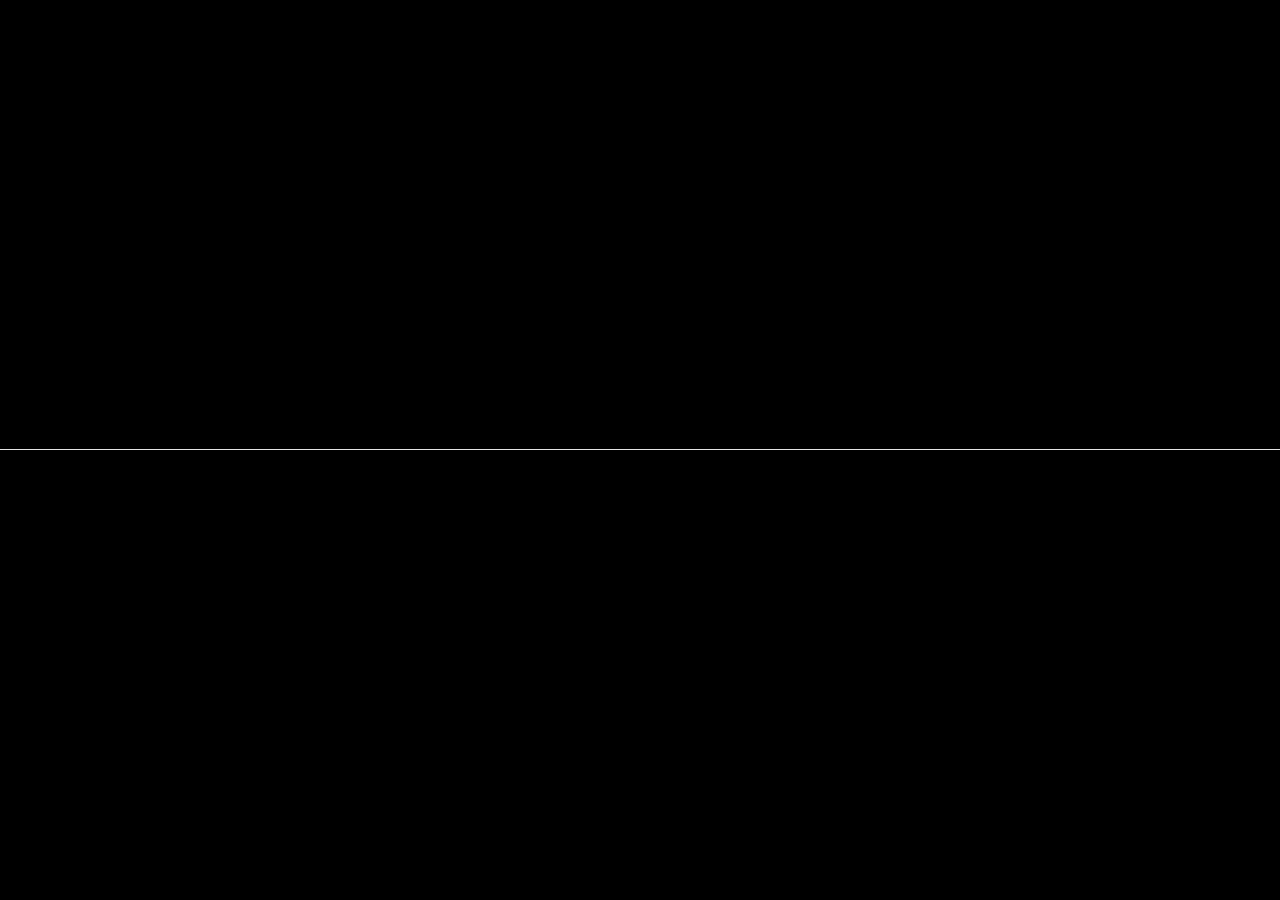
==== sistemterdistribusi.html @ b555a311 "Add files via upload" ====
<!DOCTYPE html>
<html lang="en">
    <head>
        <title>DENIS RIZKY FAUZI</title>
        <meta charset="utf-8">
        <meta name="viewport" content="width=device-width, initial-scale=1, shrink-to-fit=no">
        
        <link href="https://fonts.googleapis.com/css?family=Poppins:100,200,300,400,500,600,700,800,900" rel="stylesheet">
    
        <link rel="stylesheet" href="css/open-iconic-bootstrap.min.css">
        <link rel="stylesheet" href="css/animate.css">
        
        <link rel="stylesheet" href="css/owl.carousel.min.css">
        <link rel="stylesheet" href="css/owl.theme.default.min.css">
        <link rel="stylesheet" href="css/magnific-popup.css">
    
        <link rel="stylesheet" href="css/aos.css">
    
        <link rel="stylesheet" href="css/ionicons.min.css">
        
        <link rel="stylesheet" href="css/flaticon.css">
        <link rel="stylesheet" href="css/icomoon.css">
        <link rel="stylesheet" href="css/style.css">
      </head>
      <body>
       
      </selection>
      <section class="ftco-section ftco-no-pb" id="">
          <div class="container">
              <div class="row justify-content-center pb-5">
            <div class="col-md-10 heading-section text-center ftco-animate">
                <h1 class="big big-2">TUGAS INSTALANSI</h1>
              <h2 class="mb-4">TUGAS 1</h2>
              <p></p>
            </div>
          </div>
              <div class="row">
                  <div class="col-md-6">
                      <div class="resume-wrap ftco-animate">
                          <h1>INSTALANSI</h1>
                          <span class="date"></span>
                          <h2></h2>
                          <span class="position"></span>
                          <p class="mt-4"></p>
                      </div>
                  </div>                  
                  </div>
              </div>
          </div>
      </section>
      <hr width="100%" size="5" color="white">

      
      

       
       
       
       
       
       
       
       
       
       
       
       
       
       
       
       
       
       
       
       
       
       
       
       
       
       
       
       
       
       
       
       
       
       
       
       
       
       
       
       
       
       
       
       
       
       
       
        <script src="js/jquery.min.js"></script>
  <script src="js/jquery-migrate-3.0.1.min.js"></script>
  <script src="js/popper.min.js"></script>
  <script src="js/bootstrap.min.js"></script>
  <script src="js/jquery.easing.1.3.js"></script>
  <script src="js/jquery.waypoints.min.js"></script>
  <script src="js/jquery.stellar.min.js"></script>
  <script src="js/owl.carousel.min.js"></script>
  <script src="js/jquery.magnific-popup.min.js"></script>
  <script src="js/aos.js"></script>
  <script src="js/jquery.animateNumber.min.js"></script>
  <script src="js/scrollax.min.js"></script>
  
  <script src="js/main.js"></script>
  </body>
</html>
---- css/flaticon.css ----
/*
  	Flaticon icon font: Flaticon
  	Creation date: 04/01/2019 13:45
  	*/


@font-face {
  font-family: "Flaticon";
  src: url("../fonts/flaticon/font/Flaticon.eot");
  src: url("../fonts/flaticon/font/Flaticon.eot?#iefix") format("embedded-opentype"),
       url("../fonts/flaticon/font/Flaticon.woff") format("woff"),
       url("../fonts/flaticon/font/Flaticon.ttf") format("truetype"),
       url("../fonts/flaticon/font/Flaticon.svg#Flaticon") format("svg");
  font-weight: normal;
  font-style: normal;
}

@media screen and (-webkit-min-device-pixel-ratio:0) {
  @font-face {
    font-family: "Flaticon";
    src: url("../fonts/flaticon/font/Flaticon.svg#Flaticon") format("svg");
  }
}

[class^="flaticon-"]:before, [class*=" flaticon-"]:before,
[class^="flaticon-"]:after, [class*=" flaticon-"]:after {   
  font-family: Flaticon;
  font-style: normal;
  font-weight: normal;
  font-variant: normal;
  text-transform: none;
  line-height: 1;

  /* Better Font Rendering =========== */
  -webkit-font-smoothing: antialiased;
  -moz-osx-font-smoothing: grayscale;
}

.flaticon-ideas:before { content: "\f100"; }
.flaticon-flasks:before { content: "\f101"; }
.flaticon-analysis:before { content: "\f102"; }
.flaticon-ux-design:before { content: "\f103"; }
.flaticon-web-design:before { content: "\f104"; }
.flaticon-idea:before { content: "\f105"; }
.flaticon-innovation:before { content: "\f106"; }
---- css/icomoon.css ----
@font-face {
  font-family: 'icomoon';
  src:  url('../fonts/icomoon/icomoon.eot?6tt51o');
  src:  url('../fonts/icomoon/icomoon.eot?6tt51o#iefix') format('embedded-opentype'),
    url('../fonts/icomoon/icomoon.ttf?6tt51o') format('truetype'),
    url('../fonts/icomoon/icomoon.woff?6tt51o') format('woff'),
    url('../fonts/icomoon/icomoon.svg?6tt51o#icomoon') format('svg');
  font-weight: normal;
  font-style: normal;
}

[class^="icon-"], [class*=" icon-"] {
  /* use !important to prevent issues with browser extensions that change fonts */
  font-family: 'icomoon' !important;
  speak: none;
  font-style: normal;
  font-weight: normal;
  font-variant: normal;
  text-transform: none;
  line-height: 1;

  /* Better Font Rendering =========== */
  -webkit-font-smoothing: antialiased;
  -moz-osx-font-smoothing: grayscale;
}

.icon-asterisk:before {
  content: "\f069";
}
.icon-plus:before {
  content: "\f067";
}
.icon-question:before {
  content: "\f128";
}
.icon-minus:before {
  content: "\f068";
}
.icon-glass:before {
  content: "\f000";
}
.icon-music:before {
  content: "\f001";
}
.icon-search:before {
  content: "\f002";
}
.icon-envelope-o:before {
  content: "\f003";
}
.icon-heart:before {
  content: "\f004";
}
.icon-star:before {
  content: "\f005";
}
.icon-star-o:before {
  content: "\f006";
}
.icon-user:before {
  content: "\f007";
}
.icon-film:before {
  content: "\f008";
}
.icon-th-large:before {
  content: "\f009";
}
.icon-th:before {
  content: "\f00a";
}
.icon-th-list:before {
  content: "\f00b";
}
.icon-check:before {
  content: "\f00c";
}
.icon-close:before {
  content: "\f00d";
}
.icon-remove:before {
  content: "\f00d";
}
.icon-times:before {
  content: "\f00d";
}
.icon-search-plus:before {
  content: "\f00e";
}
.icon-search-minus:before {
  content: "\f010";
}
.icon-power-off:before {
  content: "\f011";
}
.icon-signal:before {
  content: "\f012";
}
.icon-cog:before {
  content: "\f013";
}
.icon-gear:before {
  content: "\f013";
}
.icon-trash-o:before {
  content: "\f014";
}
.icon-home:before {
  content: "\f015";
}
.icon-file-o:before {
  content: "\f016";
}
.icon-clock-o:before {
  content: "\f017";
}
.icon-road:before {
  content: "\f018";
}
.icon-download:before {
  content: "\f019";
}
.icon-arrow-circle-o-down:before {
  content: "\f01a";
}
.icon-arrow-circle-o-up:before {
  content: "\f01b";
}
.icon-inbox:before {
  content: "\f01c";
}
.icon-play-circle-o:before {
  content: "\f01d";
}
.icon-repeat:before {
  content: "\f01e";
}
.icon-rotate-right:before {
  content: "\f01e";
}
.icon-refresh:before {
  content: "\f021";
}
.icon-list-alt:before {
  content: "\f022";
}
.icon-lock:before {
  content: "\f023";
}
.icon-flag:before {
  content: "\f024";
}
.icon-headphones:before {
  content: "\f025";
}
.icon-volume-off:before {
  content: "\f026";
}
.icon-volume-down:before {
  content: "\f027";
}
.icon-volume-up:before {
  content: "\f028";
}
.icon-qrcode:before {
  content: "\f029";
}
.icon-barcode:before {
  content: "\f02a";
}
.icon-tag:before {
  content: "\f02b";
}
.icon-tags:before {
  content: "\f02c";
}
.icon-book:before {
  content: "\f02d";
}
.icon-bookmark:before {
  content: "\f02e";
}
.icon-print:before {
  content: "\f02f";
}
.icon-camera:before {
  content: "\f030";
}
.icon-font:before {
  content: "\f031";
}
.icon-bold:before {
  content: "\f032";
}
.icon-italic:before {
  content: "\f033";
}
.icon-text-height:before {
  content: "\f034";
}
.icon-text-width:before {
  content: "\f035";
}
.icon-align-left:before {
  content: "\f036";
}
.icon-align-center:before {
  content: "\f037";
}
.icon-align-right:before {
  content: "\f038";
}
.icon-align-justify:before {
  content: "\f039";
}
.icon-list:before {
  content: "\f03a";
}
.icon-dedent:before {
  content: "\f03b";
}
.icon-outdent:before {
  content: "\f03b";
}
.icon-indent:before {
  content: "\f03c";
}
.icon-video-camera:before {
  content: "\f03d";
}
.icon-image:before {
  content: "\f03e";
}
.icon-photo:before {
  content: "\f03e";
}
.icon-picture-o:before {
  content: "\f03e";
}
.icon-pencil:before {
  content: "\f040";
}
.icon-map-marker:before {
  content: "\f041";
}
.icon-adjust:before {
  content: "\f042";
}
.icon-tint:before {
  content: "\f043";
}
.icon-edit:before {
  content: "\f044";
}
.icon-pencil-square-o:before {
  content: "\f044";
}
.icon-share-square-o:before {
  content: "\f045";
}
.icon-check-square-o:before {
  content: "\f046";
}
.icon-arrows:before {
  content: "\f047";
}
.icon-step-backward:before {
  content: "\f048";
}
.icon-fast-backward:before {
  content: "\f049";
}
.icon-backward:before {
  content: "\f04a";
}
.icon-play:before {
  content: "\f04b";
}
.icon-pause:before {
  content: "\f04c";
}
.icon-stop:before {
  content: "\f04d";
}
.icon-forward:before {
  content: "\f04e";
}
.icon-fast-forward:before {
  content: "\f050";
}
.icon-step-forward:before {
  content: "\f051";
}
.icon-eject:before {
  content: "\f052";
}
.icon-chevron-left:before {
  content: "\f053";
}
.icon-chevron-right:before {
  content: "\f054";
}
.icon-plus-circle:before {
  content: "\f055";
}
.icon-minus-circle:before {
  content: "\f056";
}
.icon-times-circle:before {
  content: "\f057";
}
.icon-check-circle:before {
  content: "\f058";
}
.icon-question-circle:before {
  content: "\f059";
}
.icon-info-circle:before {
  content: "\f05a";
}
.icon-crosshairs:before {
  content: "\f05b";
}
.icon-times-circle-o:before {
  content: "\f05c";
}
.icon-check-circle-o:before {
  content: "\f05d";
}
.icon-ban:before {
  content: "\f05e";
}
.icon-arrow-left:before {
  content: "\f060";
}
.icon-arrow-right:before {
  content: "\f061";
}
.icon-arrow-up:before {
  content: "\f062";
}
.icon-arrow-down:before {
  content: "\f063";
}
.icon-mail-forward:before {
  content: "\f064";
}
.icon-share:before {
  content: "\f064";
}
.icon-expand:before {
  content: "\f065";
}
.icon-compress:before {
  content: "\f066";
}
.icon-exclamation-circle:before {
  content: "\f06a";
}
.icon-gift:before {
  content: "\f06b";
}
.icon-leaf:before {
  content: "\f06c";
}
.icon-fire:before {
  content: "\f06d";
}
.icon-eye:before {
  content: "\f06e";
}
.icon-eye-slash:before {
  content: "\f070";
}
.icon-exclamation-triangle:before {
  content: "\f071";
}
.icon-warning:before {
  content: "\f071";
}
.icon-plane:before {
  content: "\f072";
}
.icon-calendar:before {
  content: "\f073";
}
.icon-random:before {
  content: "\f074";
}
.icon-comment:before {
  content: "\f075";
}
.icon-magnet:before {
  content: "\f076";
}
.icon-chevron-up:before {
  content: "\f077";
}
.icon-chevron-down:before {
  content: "\f078";
}
.icon-retweet:before {
  content: "\f079";
}
.icon-shopping-cart:before {
  content: "\f07a";
}
.icon-folder:before {
  content: "\f07b";
}
.icon-folder-open:before {
  content: "\f07c";
}
.icon-arrows-v:before {
  content: "\f07d";
}
.icon-arrows-h:before {
  content: "\f07e";
}
.icon-bar-chart:before {
  content: "\f080";
}
.icon-bar-chart-o:before {
  content: "\f080";
}
.icon-twitter-square:before {
  content: "\f081";
}
.icon-facebook-square:before {
  content: "\f082";
}
.icon-camera-retro:before {
  content: "\f083";
}
.icon-key:before {
  content: "\f084";
}
.icon-cogs:before {
  content: "\f085";
}
.icon-gears:before {
  content: "\f085";
}
.icon-comments:before {
  content: "\f086";
}
.icon-thumbs-o-up:before {
  content: "\f087";
}
.icon-thumbs-o-down:before {
  content: "\f088";
}
.icon-star-half:before {
  content: "\f089";
}
.icon-heart-o:before {
  content: "\f08a";
}
.icon-sign-out:before {
  content: "\f08b";
}
.icon-linkedin-square:before {
  content: "\f08c";
}
.icon-thumb-tack:before {
  content: "\f08d";
}
.icon-external-link:before {
  content: "\f08e";
}
.icon-sign-in:before {
  content: "\f090";
}
.icon-trophy:before {
  content: "\f091";
}
.icon-github-square:before {
  content: "\f092";
}
.icon-upload:before {
  content: "\f093";
}
.icon-lemon-o:before {
  content: "\f094";
}
.icon-phone:before {
  content: "\f095";
}
.icon-square-o:before {
  content: "\f096";
}
.icon-bookmark-o:before {
  content: "\f097";
}
.icon-phone-square:before {
  content: "\f098";
}
.icon-twitter:before {
  content: "\f099";
}
.icon-facebook:before {
  content: "\f09a";
}
.icon-facebook-f:before {
  content: "\f09a";
}
.icon-github:before {
  content: "\f09b";
}
.icon-unlock:before {
  content: "\f09c";
}
.icon-credit-card:before {
  content: "\f09d";
}
.icon-feed:before {
  content: "\f09e";
}
.icon-rss:before {
  content: "\f09e";
}
.icon-hdd-o:before {
  content: "\f0a0";
}
.icon-bullhorn:before {
  content: "\f0a1";
}
.icon-bell-o:before {
  content: "\f0a2";
}
.icon-certificate:before {
  content: "\f0a3";
}
.icon-hand-o-right:before {
  content: "\f0a4";
}
.icon-hand-o-left:before {
  content: "\f0a5";
}
.icon-hand-o-up:before {
  content: "\f0a6";
}
.icon-hand-o-down:before {
  content: "\f0a7";
}
.icon-arrow-circle-left:before {
  content: "\f0a8";
}
.icon-arrow-circle-right:before {
  content: "\f0a9";
}
.icon-arrow-circle-up:before {
  content: "\f0aa";
}
.icon-arrow-circle-down:before {
  content: "\f0ab";
}
.icon-globe:before {
  content: "\f0ac";
}
.icon-wrench:before {
  content: "\f0ad";
}
.icon-tasks:before {
  content: "\f0ae";
}
.icon-filter:before {
  content: "\f0b0";
}
.icon-briefcase:before {
  content: "\f0b1";
}
.icon-arrows-alt:before {
  content: "\f0b2";
}
.icon-group:before {
  content: "\f0c0";
}
.icon-users:before {
  content: "\f0c0";
}
.icon-chain:before {
  content: "\f0c1";
}
.icon-link:before {
  content: "\f0c1";
}
.icon-cloud:before {
  content: "\f0c2";
}
.icon-flask:before {
  content: "\f0c3";
}
.icon-cut:before {
  content: "\f0c4";
}
.icon-scissors:before {
  content: "\f0c4";
}
.icon-copy:before {
  content: "\f0c5";
}
.icon-files-o:before {
  content: "\f0c5";
}
.icon-paperclip:before {
  content: "\f0c6";
}
.icon-floppy-o:before {
  content: "\f0c7";
}
.icon-save:before {
  content: "\f0c7";
}
.icon-square:before {
  content: "\f0c8";
}
.icon-bars:before {
  content: "\f0c9";
}
.icon-navicon:before {
  content: "\f0c9";
}
.icon-reorder:before {
  content: "\f0c9";
}
.icon-list-ul:before {
  content: "\f0ca";
}
.icon-list-ol:before {
  content: "\f0cb";
}
.icon-strikethrough:before {
  content: "\f0cc";
}
.icon-underline:before {
  content: "\f0cd";
}
.icon-table:before {
  content: "\f0ce";
}
.icon-magic:before {
  content: "\f0d0";
}
.icon-truck:before {
  content: "\f0d1";
}
.icon-pinterest:before {
  content: "\f0d2";
}
.icon-pinterest-square:before {
  content: "\f0d3";
}
.icon-google-plus-square:before {
  content: "\f0d4";
}
.icon-google-plus:before {
  content: "\f0d5";
}
.icon-money:before {
  content: "\f0d6";
}
.icon-caret-down:before {
  content: "\f0d7";
}
.icon-caret-up:before {
  content: "\f0d8";
}
.icon-caret-left:before {
  content: "\f0d9";
}
.icon-caret-right:before {
  content: "\f0da";
}
.icon-columns:before {
  content: "\f0db";
}
.icon-sort:before {
  content: "\f0dc";
}
.icon-unsorted:before {
  content: "\f0dc";
}
.icon-sort-desc:before {
  content: "\f0dd";
}
.icon-sort-down:before {
  content: "\f0dd";
}
.icon-sort-asc:before {
  content: "\f0de";
}
.icon-sort-up:before {
  content: "\f0de";
}
.icon-envelope:before {
  content: "\f0e0";
}
.icon-linkedin:before {
  content: "\f0e1";
}
.icon-rotate-left:before {
  content: "\f0e2";
}
.icon-undo:before {
  content: "\f0e2";
}
.icon-gavel:before {
  content: "\f0e3";
}
.icon-legal:before {
  content: "\f0e3";
}
.icon-dashboard:before {
  content: "\f0e4";
}
.icon-tachometer:before {
  content: "\f0e4";
}
.icon-comment-o:before {
  content: "\f0e5";
}
.icon-comments-o:before {
  content: "\f0e6";
}
.icon-bolt:before {
  content: "\f0e7";
}
.icon-flash:before {
  content: "\f0e7";
}
.icon-sitemap:before {
  content: "\f0e8";
}
.icon-umbrella:before {
  content: "\f0e9";
}
.icon-clipboard:before {
  content: "\f0ea";
}
.icon-paste:before {
  content: "\f0ea";
}
.icon-lightbulb-o:before {
  content: "\f0eb";
}
.icon-exchange:before {
  content: "\f0ec";
}
.icon-cloud-download:before {
  content: "\f0ed";
}
.icon-cloud-upload:before {
  content: "\f0ee";
}
.icon-user-md:before {
  content: "\f0f0";
}
.icon-stethoscope:before {
  content: "\f0f1";
}
.icon-suitcase:before {
  content: "\f0f2";
}
.icon-bell:before {
  content: "\f0f3";
}
.icon-coffee:before {
  content: "\f0f4";
}
.icon-cutlery:before {
  content: "\f0f5";
}
.icon-file-text-o:before {
  content: "\f0f6";
}
.icon-building-o:before {
  content: "\f0f7";
}
.icon-hospital-o:before {
  content: "\f0f8";
}
.icon-ambulance:before {
  content: "\f0f9";
}
.icon-medkit:before {
  content: "\f0fa";
}
.icon-fighter-jet:before {
  content: "\f0fb";
}
.icon-beer:before {
  content: "\f0fc";
}
.icon-h-square:before {
  content: "\f0fd";
}
.icon-plus-square:before {
  content: "\f0fe";
}
.icon-angle-double-left:before {
  content: "\f100";
}
.icon-angle-double-right:before {
  content: "\f101";
}
.icon-angle-double-up:before {
  content: "\f102";
}
.icon-angle-double-down:before {
  content: "\f103";
}
.icon-angle-left:before {
  content: "\f104";
}
.icon-angle-right:before {
  content: "\f105";
}
.icon-angle-up:before {
  content: "\f106";
}
.icon-angle-down:before {
  content: "\f107";
}
.icon-desktop:before {
  content: "\f108";
}
.icon-laptop:before {
  content: "\f109";
}
.icon-tablet:before {
  content: "\f10a";
}
.icon-mobile:before {
  content: "\f10b";
}
.icon-mobile-phone:before {
  content: "\f10b";
}
.icon-circle-o:before {
  content: "\f10c";
}
.icon-quote-left:before {
  content: "\f10d";
}
.icon-quote-right:before {
  content: "\f10e";
}
.icon-spinner:before {
  content: "\f110";
}
.icon-circle:before {
  content: "\f111";
}
.icon-mail-reply:before {
  content: "\f112";
}
.icon-reply:before {
  content: "\f112";
}
.icon-github-alt:before {
  content: "\f113";
}
.icon-folder-o:before {
  content: "\f114";
}
.icon-folder-open-o:before {
  content: "\f115";
}
.icon-smile-o:before {
  content: "\f118";
}
.icon-frown-o:before {
  content: "\f119";
}
.icon-meh-o:before {
  content: "\f11a";
}
.icon-gamepad:before {
  content: "\f11b";
}
.icon-keyboard-o:before {
  content: "\f11c";
}
.icon-flag-o:before {
  content: "\f11d";
}
.icon-flag-checkered:before {
  content: "\f11e";
}
.icon-terminal:before {
  content: "\f120";
}
.icon-code:before {
  content: "\f121";
}
.icon-mail-reply-all:before {
  content: "\f122";
}
.icon-reply-all:before {
  content: "\f122";
}
.icon-star-half-empty:before {
  content: "\f123";
}
.icon-star-half-full:before {
  content: "\f123";
}
.icon-star-half-o:before {
  content: "\f123";
}
.icon-location-arrow:before {
  content: "\f124";
}
.icon-crop:before {
  content: "\f125";
}
.icon-code-fork:before {
  content: "\f126";
}
.icon-chain-broken:before {
  content: "\f127";
}
.icon-unlink:before {
  content: "\f127";
}
.icon-info:before {
  content: "\f129";
}
.icon-exclamation:before {
  content: "\f12a";
}
.icon-superscript:before {
  content: "\f12b";
}
.icon-subscript:before {
  content: "\f12c";
}
.icon-eraser:before {
  content: "\f12d";
}
.icon-puzzle-piece:before {
  content: "\f12e";
}
.icon-microphone:before {
  content: "\f130";
}
.icon-microphone-slash:before {
  content: "\f131";
}
.icon-shield:before {
  content: "\f132";
}
.icon-calendar-o:before {
  content: "\f133";
}
.icon-fire-extinguisher:before {
  content: "\f134";
}
.icon-rocket:before {
  content: "\f135";
}
.icon-maxcdn:before {
  content: "\f136";
}
.icon-chevron-circle-left:before {
  content: "\f137";
}
.icon-chevron-circle-right:before {
  content: "\f138";
}
.icon-chevron-circle-up:before {
  content: "\f139";
}
.icon-chevron-circle-down:before {
  content: "\f13a";
}
.icon-html5:before {
  content: "\f13b";
}
.icon-css3:before {
  content: "\f13c";
}
.icon-anchor:before {
  content: "\f13d";
}
.icon-unlock-alt:before {
  content: "\f13e";
}
.icon-bullseye:before {
  content: "\f140";
}
.icon-ellipsis-h:before {
  content: "\f141";
}
.icon-ellipsis-v:before {
  content: "\f142";
}
.icon-rss-square:before {
  content: "\f143";
}
.icon-play-circle:before {
  content: "\f144";
}
.icon-ticket:before {
  content: "\f145";
}
.icon-minus-square:before {
  content: "\f146";
}
.icon-minus-square-o:before {
  content: "\f147";
}
.icon-level-up:before {
  content: "\f148";
}
.icon-level-down:before {
  content: "\f149";
}
.icon-check-square:before {
  content: "\f14a";
}
.icon-pencil-square:before {
  content: "\f14b";
}
.icon-external-link-square:before {
  content: "\f14c";
}
.icon-share-square:before {
  content: "\f14d";
}
.icon-compass:before {
  content: "\f14e";
}
.icon-caret-square-o-down:before {
  content: "\f150";
}
.icon-toggle-down:before {
  content: "\f150";
}
.icon-caret-square-o-up:before {
  content: "\f151";
}
.icon-toggle-up:before {
  content: "\f151";
}
.icon-caret-square-o-right:before {
  content: "\f152";
}
.icon-toggle-right:before {
  content: "\f152";
}
.icon-eur:before {
  content: "\f153";
}
.icon-euro:before {
  content: "\f153";
}
.icon-gbp:before {
  content: "\f154";
}
.icon-dollar:before {
  content: "\f155";
}
.icon-usd:before {
  content: "\f155";
}
.icon-inr:before {
  content: "\f156";
}
.icon-rupee:before {
  content: "\f156";
}
.icon-cny:before {
  content: "\f157";
}
.icon-jpy:before {
  content: "\f157";
}
.icon-rmb:before {
  content: "\f157";
}
.icon-yen:before {
  content: "\f157";
}
.icon-rouble:before {
  content: "\f158";
}
.icon-rub:before {
  content: "\f158";
}
.icon-ruble:before {
  content: "\f158";
}
.icon-krw:before {
  content: "\f159";
}
.icon-won:before {
  content: "\f159";
}
.icon-bitcoin:before {
  content: "\f15a";
}
.icon-btc:before {
  content: "\f15a";
}
.icon-file:before {
  content: "\f15b";
}
.icon-file-text:before {
  content: "\f15c";
}
.icon-sort-alpha-asc:before {
  content: "\f15d";
}
.icon-sort-alpha-desc:before {
  content: "\f15e";
}
.icon-sort-amount-asc:before {
  content: "\f160";
}
.icon-sort-amount-desc:before {
  content: "\f161";
}
.icon-sort-numeric-asc:before {
  content: "\f162";
}
.icon-sort-numeric-desc:before {
  content: "\f163";
}
.icon-thumbs-up:before {
  content: "\f164";
}
.icon-thumbs-down:before {
  content: "\f165";
}
.icon-youtube-square:before {
  content: "\f166";
}
.icon-youtube:before {
  content: "\f167";
}
.icon-xing:before {
  content: "\f168";
}
.icon-xing-square:before {
  content: "\f169";
}
.icon-youtube-play:before {
  content: "\f16a";
}
.icon-dropbox:before {
  content: "\f16b";
}
.icon-stack-overflow:before {
  content: "\f16c";
}
.icon-instagram:before {
  content: "\f16d";
}
.icon-flickr:before {
  content: "\f16e";
}
.icon-adn:before {
  content: "\f170";
}
.icon-bitbucket:before {
  content: "\f171";
}
.icon-bitbucket-square:before {
  content: "\f172";
}
.icon-tumblr:before {
  content: "\f173";
}
.icon-tumblr-square:before {
  content: "\f174";
}
.icon-long-arrow-down:before {
  content: "\f175";
}
.icon-long-arrow-up:before {
  content: "\f176";
}
.icon-long-arrow-left:before {
  content: "\f177";
}
.icon-long-arrow-right:before {
  content: "\f178";
}
.icon-apple:before {
  content: "\f179";
}
.icon-windows:before {
  content: "\f17a";
}
.icon-android:before {
  content: "\f17b";
}
.icon-linux:before {
  content: "\f17c";
}
.icon-dribbble:before {
  content: "\f17d";
}
.icon-skype:before {
  content: "\f17e";
}
.icon-foursquare:before {
  content: "\f180";
}
.icon-trello:before {
  content: "\f181";
}
.icon-female:before {
  content: "\f182";
}
.icon-male:before {
  content: "\f183";
}
.icon-gittip:before {
  content: "\f184";
}
.icon-gratipay:before {
  content: "\f184";
}
.icon-sun-o:before {
  content: "\f185";
}
.icon-moon-o:before {
  content: "\f186";
}
.icon-archive:before {
  content: "\f187";
}
.icon-bug:before {
  content: "\f188";
}
.icon-vk:before {
  content: "\f189";
}
.icon-weibo:before {
  content: "\f18a";
}
.icon-renren:before {
  content: "\f18b";
}
.icon-pagelines:before {
  content: "\f18c";
}
.icon-stack-exchange:before {
  content: "\f18d";
}
.icon-arrow-circle-o-right:before {
  content: "\f18e";
}
.icon-arrow-circle-o-left:before {
  content: "\f190";
}
.icon-caret-square-o-left:before {
  content: "\f191";
}
.icon-toggle-left:before {
  content: "\f191";
}
.icon-dot-circle-o:before {
  content: "\f192";
}
.icon-wheelchair:before {
  content: "\f193";
}
.icon-vimeo-square:before {
  content: "\f194";
}
.icon-try:before {
  content: "\f195";
}
.icon-turkish-lira:before {
  content: "\f195";
}
.icon-plus-square-o:before {
  content: "\f196";
}
.icon-space-shuttle:before {
  content: "\f197";
}
.icon-slack:before {
  content: "\f198";
}
.icon-envelope-square:before {
  content: "\f199";
}
.icon-wordpress:before {
  content: "\f19a";
}
.icon-openid:before {
  content: "\f19b";
}
.icon-bank:before {
  content: "\f19c";
}
.icon-institution:before {
  content: "\f19c";
}
.icon-university:before {
  content: "\f19c";
}
.icon-graduation-cap:before {
  content: "\f19d";
}
.icon-mortar-board:before {
  content: "\f19d";
}
.icon-yahoo:before {
  content: "\f19e";
}
.icon-google:before {
  content: "\f1a0";
}
.icon-reddit:before {
  content: "\f1a1";
}
.icon-reddit-square:before {
  content: "\f1a2";
}
.icon-stumbleupon-circle:before {
  content: "\f1a3";
}
.icon-stumbleupon:before {
  content: "\f1a4";
}
.icon-delicious:before {
  content: "\f1a5";
}
.icon-digg:before {
  content: "\f1a6";
}
.icon-pied-piper-pp:before {
  content: "\f1a7";
}
.icon-pied-piper-alt:before {
  content: "\f1a8";
}
.icon-drupal:before {
  content: "\f1a9";
}
.icon-joomla:before {
  content: "\f1aa";
}
.icon-language:before {
  content: "\f1ab";
}
.icon-fax:before {
  content: "\f1ac";
}
.icon-building:before {
  content: "\f1ad";
}
.icon-child:before {
  content: "\f1ae";
}
.icon-paw:before {
  content: "\f1b0";
}
.icon-spoon:before {
  content: "\f1b1";
}
.icon-cube:before {
  content: "\f1b2";
}
.icon-cubes:before {
  content: "\f1b3";
}
.icon-behance:before {
  content: "\f1b4";
}
.icon-behance-square:before {
  content: "\f1b5";
}
.icon-steam:before {
  content: "\f1b6";
}
.icon-steam-square:before {
  content: "\f1b7";
}
.icon-recycle:before {
  content: "\f1b8";
}
.icon-automobile:before {
  content: "\f1b9";
}
.icon-car:before {
  content: "\f1b9";
}
.icon-cab:before {
  content: "\f1ba";
}
.icon-taxi:before {
  content: "\f1ba";
}
.icon-tree:before {
  content: "\f1bb";
}
.icon-spotify:before {
  content: "\f1bc";
}
.icon-deviantart:before {
  content: "\f1bd";
}
.icon-soundcloud:before {
  content: "\f1be";
}
.icon-database:before {
  content: "\f1c0";
}
.icon-file-pdf-o:before {
  content: "\f1c1";
}
.icon-file-word-o:before {
  content: "\f1c2";
}
.icon-file-excel-o:before {
  content: "\f1c3";
}
.icon-file-powerpoint-o:before {
  content: "\f1c4";
}
.icon-file-image-o:before {
  content: "\f1c5";
}
.icon-file-photo-o:before {
  content: "\f1c5";
}
.icon-file-picture-o:before {
  content: "\f1c5";
}
.icon-file-archive-o:before {
  content: "\f1c6";
}
.icon-file-zip-o:before {
  content: "\f1c6";
}
.icon-file-audio-o:before {
  content: "\f1c7";
}
.icon-file-sound-o:before {
  content: "\f1c7";
}
.icon-file-movie-o:before {
  content: "\f1c8";
}
.icon-file-video-o:before {
  content: "\f1c8";
}
.icon-file-code-o:before {
  content: "\f1c9";
}
.icon-vine:before {
  content: "\f1ca";
}
.icon-codepen:before {
  content: "\f1cb";
}
.icon-jsfiddle:before {
  content: "\f1cc";
}
.icon-life-bouy:before {
  content: "\f1cd";
}
.icon-life-buoy:before {
  content: "\f1cd";
}
.icon-life-ring:before {
  content: "\f1cd";
}
.icon-life-saver:before {
  content: "\f1cd";
}
.icon-support:before {
  content: "\f1cd";
}
.icon-circle-o-notch:before {
  content: "\f1ce";
}
.icon-ra:before {
  content: "\f1d0";
}
.icon-rebel:before {
  content: "\f1d0";
}
.icon-resistance:before {
  content: "\f1d0";
}
.icon-empire:before {
  content: "\f1d1";
}
.icon-ge:before {
  content: "\f1d1";
}
.icon-git-square:before {
  content: "\f1d2";
}
.icon-git:before {
  content: "\f1d3";
}
.icon-hacker-news:before {
  content: "\f1d4";
}
.icon-y-combinator-square:before {
  content: "\f1d4";
}
.icon-yc-square:before {
  content: "\f1d4";
}
.icon-tencent-weibo:before {
  content: "\f1d5";
}
.icon-qq:before {
  content: "\f1d6";
}
.icon-wechat:before {
  content: "\f1d7";
}
.icon-weixin:before {
  content: "\f1d7";
}
.icon-paper-plane:before {
  content: "\f1d8";
}
.icon-send:before {
  content: "\f1d8";
}
.icon-paper-plane-o:before {
  content: "\f1d9";
}
.icon-send-o:before {
  content: "\f1d9";
}
.icon-history:before {
  content: "\f1da";
}
.icon-circle-thin:before {
  content: "\f1db";
}
.icon-header:before {
  content: "\f1dc";
}
.icon-paragraph:before {
  content: "\f1dd";
}
.icon-sliders:before {
  content: "\f1de";
}
.icon-share-alt:before {
  content: "\f1e0";
}
.icon-share-alt-square:before {
  content: "\f1e1";
}
.icon-bomb:before {
  content: "\f1e2";
}
.icon-futbol-o:before {
  content: "\f1e3";
}
.icon-soccer-ball-o:before {
  content: "\f1e3";
}
.icon-tty:before {
  content: "\f1e4";
}
.icon-binoculars:before {
  content: "\f1e5";
}
.icon-plug:before {
  content: "\f1e6";
}
.icon-slideshare:before {
  content: "\f1e7";
}
.icon-twitch:before {
  content: "\f1e8";
}
.icon-yelp:before {
  content: "\f1e9";
}
.icon-newspaper-o:before {
  content: "\f1ea";
}
.icon-wifi:before {
  content: "\f1eb";
}
.icon-calculator:before {
  content: "\f1ec";
}
.icon-paypal:before {
  content: "\f1ed";
}
.icon-google-wallet:before {
  content: "\f1ee";
}
.icon-cc-visa:before {
  content: "\f1f0";
}
.icon-cc-mastercard:before {
  content: "\f1f1";
}
.icon-cc-discover:before {
  content: "\f1f2";
}
.icon-cc-amex:before {
  content: "\f1f3";
}
.icon-cc-paypal:before {
  content: "\f1f4";
}
.icon-cc-stripe:before {
  content: "\f1f5";
}
.icon-bell-slash:before {
  content: "\f1f6";
}
.icon-bell-slash-o:before {
  content: "\f1f7";
}
.icon-trash:before {
  content: "\f1f8";
}
.icon-copyright:before {
  content: "\f1f9";
}
.icon-at:before {
  content: "\f1fa";
}
.icon-eyedropper:before {
  content: "\f1fb";
}
.icon-paint-brush:before {
  content: "\f1fc";
}
.icon-birthday-cake:before {
  content: "\f1fd";
}
.icon-area-chart:before {
  content: "\f1fe";
}
.icon-pie-chart:before {
  content: "\f200";
}
.icon-line-chart:before {
  content: "\f201";
}
.icon-lastfm:before {
  content: "\f202";
}
.icon-lastfm-square:before {
  content: "\f203";
}
.icon-toggle-off:before {
  content: "\f204";
}
.icon-toggle-on:before {
  content: "\f205";
}
.icon-bicycle:before {
  content: "\f206";
}
.icon-bus:before {
  content: "\f207";
}
.icon-ioxhost:before {
  content: "\f208";
}
.icon-angellist:before {
  content: "\f209";
}
.icon-cc:before {
  content: "\f20a";
}
.icon-ils:before {
  content: "\f20b";
}
.icon-shekel:before {
  content: "\f20b";
}
.icon-sheqel:before {
  content: "\f20b";
}
.icon-meanpath:before {
  content: "\f20c";
}
.icon-buysellads:before {
  content: "\f20d";
}
.icon-connectdevelop:before {
  content: "\f20e";
}
.icon-dashcube:before {
  content: "\f210";
}
.icon-forumbee:before {
  content: "\f211";
}
.icon-leanpub:before {
  content: "\f212";
}
.icon-sellsy:before {
  content: "\f213";
}
.icon-shirtsinbulk:before {
  content: "\f214";
}
.icon-simplybuilt:before {
  content: "\f215";
}
.icon-skyatlas:before {
  content: "\f216";
}
.icon-cart-plus:before {
  content: "\f217";
}
.icon-cart-arrow-down:before {
  content: "\f218";
}
.icon-diamond:before {
  content: "\f219";
}
.icon-ship:before {
  content: "\f21a";
}
.icon-user-secret:before {
  content: "\f21b";
}
.icon-motorcycle:before {
  content: "\f21c";
}
.icon-street-view:before {
  content: "\f21d";
}
.icon-heartbeat:before {
  content: "\f21e";
}
.icon-venus:before {
  content: "\f221";
}
.icon-mars:before {
  content: "\f222";
}
.icon-mercury:before {
  content: "\f223";
}
.icon-intersex:before {
  content: "\f224";
}
.icon-transgender:before {
  content: "\f224";
}
.icon-transgender-alt:before {
  content: "\f225";
}
.icon-venus-double:before {
  content: "\f226";
}
.icon-mars-double:before {
  content: "\f227";
}
.icon-venus-mars:before {
  content: "\f228";
}
.icon-mars-stroke:before {
  content: "\f229";
}
.icon-mars-stroke-v:before {
  content: "\f22a";
}
.icon-mars-stroke-h:before {
  content: "\f22b";
}
.icon-neuter:before {
  content: "\f22c";
}
.icon-genderless:before {
  content: "\f22d";
}
.icon-facebook-official:before {
  content: "\f230";
}
.icon-pinterest-p:before {
  content: "\f231";
}
.icon-whatsapp:before {
  content: "\f232";
}
.icon-server:before {
  content: "\f233";
}
.icon-user-plus:before {
  content: "\f234";
}
.icon-user-times:before {
  content: "\f235";
}
.icon-bed:before {
  content: "\f236";
}
.icon-hotel:before {
  content: "\f236";
}
.icon-viacoin:before {
  content: "\f237";
}
.icon-train:before {
  content: "\f238";
}
.icon-subway:before {
  content: "\f239";
}
.icon-medium:before {
  content: "\f23a";
}
.icon-y-combinator:before {
  content: "\f23b";
}
.icon-yc:before {
  content: "\f23b";
}
.icon-optin-monster:before {
  content: "\f23c";
}
.icon-opencart:before {
  content: "\f23d";
}
.icon-expeditedssl:before {
  content: "\f23e";
}
.icon-battery:before {
  content: "\f240";
}
.icon-battery-4:before {
  content: "\f240";
}
.icon-battery-full:before {
  content: "\f240";
}
.icon-battery-3:before {
  content: "\f241";
}
.icon-battery-three-quarters:before {
  content: "\f241";
}
.icon-battery-2:before {
  content: "\f242";
}
.icon-battery-half:before {
  content: "\f242";
}
.icon-battery-1:before {
  content: "\f243";
}
.icon-battery-quarter:before {
  content: "\f243";
}
.icon-battery-0:before {
  content: "\f244";
}
.icon-battery-empty:before {
  content: "\f244";
}
.icon-mouse-pointer:before {
  content: "\f245";
}
.icon-i-cursor:before {
  content: "\f246";
}
.icon-object-group:before {
  content: "\f247";
}
.icon-object-ungroup:before {
  content: "\f248";
}
.icon-sticky-note:before {
  content: "\f249";
}
.icon-sticky-note-o:before {
  content: "\f24a";
}
.icon-cc-jcb:before {
  content: "\f24b";
}
.icon-cc-diners-club:before {
  content: "\f24c";
}
.icon-clone:before {
  content: "\f24d";
}
.icon-balance-scale:before {
  content: "\f24e";
}
.icon-hourglass-o:before {
  content: "\f250";
}
.icon-hourglass-1:before {
  content: "\f251";
}
.icon-hourglass-start:before {
  content: "\f251";
}
.icon-hourglass-2:before {
  content: "\f252";
}
.icon-hourglass-half:before {
  content: "\f252";
}
.icon-hourglass-3:before {
  content: "\f253";
}
.icon-hourglass-end:before {
  content: "\f253";
}
.icon-hourglass:before {
  content: "\f254";
}
.icon-hand-grab-o:before {
  content: "\f255";
}
.icon-hand-rock-o:before {
  content: "\f255";
}
.icon-hand-paper-o:before {
  content: "\f256";
}
.icon-hand-stop-o:before {
  content: "\f256";
}
.icon-hand-scissors-o:before {
  content: "\f257";
}
.icon-hand-lizard-o:before {
  content: "\f258";
}
.icon-hand-spock-o:before {
  content: "\f259";
}
.icon-hand-pointer-o:before {
  content: "\f25a";
}
.icon-hand-peace-o:before {
  content: "\f25b";
}
.icon-trademark:before {
  content: "\f25c";
}
.icon-registered:before {
  content: "\f25d";
}
.icon-creative-commons:before {
  content: "\f25e";
}
.icon-gg:before {
  content: "\f260";
}
.icon-gg-circle:before {
  content: "\f261";
}
.icon-tripadvisor:before {
  content: "\f262";
}
.icon-odnoklassniki:before {
  content: "\f263";
}
.icon-odnoklassniki-square:before {
  content: "\f264";
}
.icon-get-pocket:before {
  content: "\f265";
}
.icon-wikipedia-w:before {
  content: "\f266";
}
.icon-safari:before {
  content: "\f267";
}
.icon-chrome:before {
  content: "\f268";
}
.icon-firefox:before {
  content: "\f269";
}
.icon-opera:before {
  content: "\f26a";
}
.icon-internet-explorer:before {
  content: "\f26b";
}
.icon-television:before {
  content: "\f26c";
}
.icon-tv:before {
  content: "\f26c";
}
.icon-contao:before {
  content: "\f26d";
}
.icon-500px:before {
  content: "\f26e";
}
.icon-amazon:before {
  content: "\f270";
}
.icon-calendar-plus-o:before {
  content: "\f271";
}
.icon-calendar-minus-o:before {
  content: "\f272";
}
.icon-calendar-times-o:before {
  content: "\f273";
}
.icon-calendar-check-o:before {
  content: "\f274";
}
.icon-industry:before {
  content: "\f275";
}
.icon-map-pin:before {
  content: "\f276";
}
.icon-map-signs:before {
  content: "\f277";
}
.icon-map-o:before {
  content: "\f278";
}
.icon-map:before {
  content: "\f279";
}
.icon-commenting:before {
  content: "\f27a";
}
.icon-commenting-o:before {
  content: "\f27b";
}
.icon-houzz:before {
  content: "\f27c";
}
.icon-vimeo:before {
  content: "\f27d";
}
.icon-black-tie:before {
  content: "\f27e";
}
.icon-fonticons:before {
  content: "\f280";
}
.icon-reddit-alien:before {
  content: "\f281";
}
.icon-edge:before {
  content: "\f282";
}
.icon-credit-card-alt:before {
  content: "\f283";
}
.icon-codiepie:before {
  content: "\f284";
}
.icon-modx:before {
  content: "\f285";
}
.icon-fort-awesome:before {
  content: "\f286";
}
.icon-usb:before {
  content: "\f287";
}
.icon-product-hunt:before {
  content: "\f288";
}
.icon-mixcloud:before {
  content: "\f289";
}
.icon-scribd:before {
  content: "\f28a";
}
.icon-pause-circle:before {
  content: "\f28b";
}
.icon-pause-circle-o:before {
  content: "\f28c";
}
.icon-stop-circle:before {
  content: "\f28d";
}
.icon-stop-circle-o:before {
  content: "\f28e";
}
.icon-shopping-bag:before {
  content: "\f290";
}
.icon-shopping-basket:before {
  content: "\f291";
}
.icon-hashtag:before {
  content: "\f292";
}
.icon-bluetooth:before {
  content: "\f293";
}
.icon-bluetooth-b:before {
  content: "\f294";
}
.icon-percent:before {
  content: "\f295";
}
.icon-gitlab:before {
  content: "\f296";
}
.icon-wpbeginner:before {
  content: "\f297";
}
.icon-wpforms:before {
  content: "\f298";
}
.icon-envira:before {
  content: "\f299";
}
.icon-universal-access:before {
  content: "\f29a";
}
.icon-wheelchair-alt:before {
  content: "\f29b";
}
.icon-question-circle-o:before {
  content: "\f29c";
}
.icon-blind:before {
  content: "\f29d";
}
.icon-audio-description:before {
  content: "\f29e";
}
.icon-volume-control-phone:before {
  content: "\f2a0";
}
.icon-braille:before {
  content: "\f2a1";
}
.icon-assistive-listening-systems:before {
  content: "\f2a2";
}
.icon-american-sign-language-interpreting:before {
  content: "\f2a3";
}
.icon-asl-interpreting:before {
  content: "\f2a3";
}
.icon-deaf:before {
  content: "\f2a4";
}
.icon-deafness:before {
  content: "\f2a4";
}
.icon-hard-of-hearing:before {
  content: "\f2a4";
}
.icon-glide:before {
  content: "\f2a5";
}
.icon-glide-g:before {
  content: "\f2a6";
}
.icon-sign-language:before {
  content: "\f2a7";
}
.icon-signing:before {
  content: "\f2a7";
}
.icon-low-vision:before {
  content: "\f2a8";
}
.icon-viadeo:before {
  content: "\f2a9";
}
.icon-viadeo-square:before {
  content: "\f2aa";
}
.icon-snapchat:before {
  content: "\f2ab";
}
.icon-snapchat-ghost:before {
  content: "\f2ac";
}
.icon-snapchat-square:before {
  content: "\f2ad";
}
.icon-pied-piper:before {
  content: "\f2ae";
}
.icon-first-order:before {
  content: "\f2b0";
}
.icon-yoast:before {
  content: "\f2b1";
}
.icon-themeisle:before {
  content: "\f2b2";
}
.icon-google-plus-circle:before {
  content: "\f2b3";
}
.icon-google-plus-official:before {
  content: "\f2b3";
}
.icon-fa:before {
  content: "\f2b4";
}
.icon-font-awesome:before {
  content: "\f2b4";
}
.icon-handshake-o:before {
  content: "\f2b5";
}
.icon-envelope-open:before {
  content: "\f2b6";
}
.icon-envelope-open-o:before {
  content: "\f2b7";
}
.icon-linode:before {
  content: "\f2b8";
}
.icon-address-book:before {
  content: "\f2b9";
}
.icon-address-book-o:before {
  content: "\f2ba";
}
.icon-address-card:before {
  content: "\f2bb";
}
.icon-vcard:before {
  content: "\f2bb";
}
.icon-address-card-o:before {
  content: "\f2bc";
}
.icon-vcard-o:before {
  content: "\f2bc";
}
.icon-user-circle:before {
  content: "\f2bd";
}
.icon-user-circle-o:before {
  content: "\f2be";
}
.icon-user-o:before {
  content: "\f2c0";
}
.icon-id-badge:before {
  content: "\f2c1";
}
.icon-drivers-license:before {
  content: "\f2c2";
}
.icon-id-card:before {
  content: "\f2c2";
}
.icon-drivers-license-o:before {
  content: "\f2c3";
}
.icon-id-card-o:before {
  content: "\f2c3";
}
.icon-quora:before {
  content: "\f2c4";
}
.icon-free-code-camp:before {
  content: "\f2c5";
}
.icon-telegram:before {
  content: "\f2c6";
}
.icon-thermometer:before {
  content: "\f2c7";
}
.icon-thermometer-4:before {
  content: "\f2c7";
}
.icon-thermometer-full:before {
  content: "\f2c7";
}
.icon-thermometer-3:before {
  content: "\f2c8";
}
.icon-thermometer-three-quarters:before {
  content: "\f2c8";
}
.icon-thermometer-2:before {
  content: "\f2c9";
}
.icon-thermometer-half:before {
  content: "\f2c9";
}
.icon-thermometer-1:before {
  content: "\f2ca";
}
.icon-thermometer-quarter:before {
  content: "\f2ca";
}
.icon-thermometer-0:before {
  content: "\f2cb";
}
.icon-thermometer-empty:before {
  content: "\f2cb";
}
.icon-shower:before {
  content: "\f2cc";
}
.icon-bath:before {
  content: "\f2cd";
}
.icon-bathtub:before {
  content: "\f2cd";
}
.icon-s15:before {
  content: "\f2cd";
}
.icon-podcast:before {
  content: "\f2ce";
}
.icon-window-maximize:before {
  content: "\f2d0";
}
.icon-window-minimize:before {
  content: "\f2d1";
}
.icon-window-restore:before {
  content: "\f2d2";
}
.icon-times-rectangle:before {
  content: "\f2d3";
}
.icon-window-close:before {
  content: "\f2d3";
}
.icon-times-rectangle-o:before {
  content: "\f2d4";
}
.icon-window-close-o:before {
  content: "\f2d4";
}
.icon-bandcamp:before {
  content: "\f2d5";
}
.icon-grav:before {
  content: "\f2d6";
}
.icon-etsy:before {
  content: "\f2d7";
}
.icon-imdb:before {
  content: "\f2d8";
}
.icon-ravelry:before {
  content: "\f2d9";
}
.icon-eercast:before {
  content: "\f2da";
}
.icon-microchip:before {
  content: "\f2db";
}
.icon-snowflake-o:before {
  content: "\f2dc";
}
.icon-superpowers:before {
  content: "\f2dd";
}
.icon-wpexplorer:before {
  content: "\f2de";
}
.icon-meetup:before {
  content: "\f2e0";
}
.icon-3d_rotation:before {
  content: "\e84d";
}
.icon-ac_unit:before {
  content: "\eb3b";
}
.icon-alarm:before {
  content: "\e855";
}
.icon-access_alarms:before {
  content: "\e191";
}
.icon-schedule:before {
  content: "\e8b5";
}
.icon-accessibility:before {
  content: "\e84e";
}
.icon-accessible:before {
  content: "\e914";
}
.icon-account_balance:before {
  content: "\e84f";
}
.icon-account_balance_wallet:before {
  content: "\e850";
}
.icon-account_box:before {
  content: "\e851";
}
.icon-account_circle:before {
  content: "\e853";
}
.icon-adb:before {
  content: "\e60e";
}
.icon-add:before {
  content: "\e145";
}
.icon-add_a_photo:before {
  content: "\e439";
}
.icon-alarm_add:before {
  content: "\e856";
}
.icon-add_alert:before {
  content: "\e003";
}
.icon-add_box:before {
  content: "\e146";
}
.icon-add_circle:before {
  content: "\e147";
}
.icon-control_point:before {
  content: "\e3ba";
}
.icon-add_location:before {
  content: "\e567";
}
.icon-add_shopping_cart:before {
  content: "\e854";
}
.icon-queue:before {
  content: "\e03c";
}
.icon-add_to_queue:before {
  content: "\e05c";
}
.icon-adjust2:before {
  content: "\e39e";
}
.icon-airline_seat_flat:before {
  content: "\e630";
}
.icon-airline_seat_flat_angled:before {
  content: "\e631";
}
.icon-airline_seat_individual_suite:before {
  content: "\e632";
}
.icon-airline_seat_legroom_extra:before {
  content: "\e633";
}
.icon-airline_seat_legroom_normal:before {
  content: "\e634";
}
.icon-airline_seat_legroom_reduced:before {
  content: "\e635";
}
.icon-airline_seat_recline_extra:before {
  content: "\e636";
}
.icon-airline_seat_recline_normal:before {
  content: "\e637";
}
.icon-flight:before {
  content: "\e539";
}
.icon-airplanemode_inactive:before {
  content: "\e194";
}
.icon-airplay:before {
  content: "\e055";
}
.icon-airport_shuttle:before {
  content: "\eb3c";
}
.icon-alarm_off:before {
  content: "\e857";
}
.icon-alarm_on:before {
  content: "\e858";
}
.icon-album:before {
  content: "\e019";
}
.icon-all_inclusive:before {
  content: "\eb3d";
}
.icon-all_out:before {
  content: "\e90b";
}
.icon-android2:before {
  content: "\e859";
}
.icon-announcement:before {
  content: "\e85a";
}
.icon-apps:before {
  content: "\e5c3";
}
.icon-archive2:before {
  content: "\e149";
}
.icon-arrow_back:before {
  content: "\e5c4";
}
.icon-arrow_downward:before {
  content: "\e5db";
}
.icon-arrow_drop_down:before {
  content: "\e5c5";
}
.icon-arrow_drop_down_circle:before {
  content: "\e5c6";
}
.icon-arrow_drop_up:before {
  content: "\e5c7";
}
.icon-arrow_forward:before {
  content: "\e5c8";
}
.icon-arrow_upward:before {
  content: "\e5d8";
}
.icon-art_track:before {
  content: "\e060";
}
.icon-aspect_ratio:before {
  content: "\e85b";
}
.icon-poll:before {
  content: "\e801";
}
.icon-assignment:before {
  content: "\e85d";
}
.icon-assignment_ind:before {
  content: "\e85e";
}
.icon-assignment_late:before {
  content: "\e85f";
}
.icon-assignment_return:before {
  content: "\e860";
}
.icon-assignment_returned:before {
  content: "\e861";
}
.icon-assignment_turned_in:before {
  content: "\e862";
}
.icon-assistant:before {
  content: "\e39f";
}
.icon-flag2:before {
  content: "\e153";
}
.icon-attach_file:before {
  content: "\e226";
}
.icon-attach_money:before {
  content: "\e227";
}
.icon-attachment:before {
  content: "\e2bc";
}
.icon-audiotrack:before {
  content: "\e3a1";
}
.icon-autorenew:before {
  content: "\e863";
}
.icon-av_timer:before {
  content: "\e01b";
}
.icon-backspace:before {
  content: "\e14a";
}
.icon-cloud_upload:before {
  content: "\e2c3";
}
.icon-battery_alert:before {
  content: "\e19c";
}
.icon-battery_charging_full:before {
  content: "\e1a3";
}
.icon-battery_std:before {
  content: "\e1a5";
}
.icon-battery_unknown:before {
  content: "\e1a6";
}
.icon-beach_access:before {
  content: "\eb3e";
}
.icon-beenhere:before {
  content: "\e52d";
}
.icon-block:before {
  content: "\e14b";
}
.icon-bluetooth2:before {
  content: "\e1a7";
}
.icon-bluetooth_searching:before {
  content: "\e1aa";
}
.icon-bluetooth_connected:before {
  content: "\e1a8";
}
.icon-bluetooth_disabled:before {
  content: "\e1a9";
}
.icon-blur_circular:before {
  content: "\e3a2";
}
.icon-blur_linear:before {
  content: "\e3a3";
}
.icon-blur_off:before {
  content: "\e3a4";
}
.icon-blur_on:before {
  content: "\e3a5";
}
.icon-class:before {
  content: "\e86e";
}
.icon-turned_in:before {
  content: "\e8e6";
}
.icon-turned_in_not:before {
  content: "\e8e7";
}
.icon-border_all:before {
  content: "\e228";
}
.icon-border_bottom:before {
  content: "\e229";
}
.icon-border_clear:before {
  content: "\e22a";
}
.icon-border_color:before {
  content: "\e22b";
}
.icon-border_horizontal:before {
  content: "\e22c";
}
.icon-border_inner:before {
  content: "\e22d";
}
.icon-border_left:before {
  content: "\e22e";
}
.icon-border_outer:before {
  content: "\e22f";
}
.icon-border_right:before {
  content: "\e230";
}
.icon-border_style:before {
  content: "\e231";
}
.icon-border_top:before {
  content: "\e232";
}
.icon-border_vertical:before {
  content: "\e233";
}
.icon-branding_watermark:before {
  content: "\e06b";
}
.icon-brightness_1:before {
  content: "\e3a6";
}
.icon-brightness_2:before {
  content: "\e3a7";
}
.icon-brightness_3:before {
  content: "\e3a8";
}
.icon-brightness_4:before {
  content: "\e3a9";
}
.icon-brightness_low:before {
  content: "\e1ad";
}
.icon-brightness_medium:before {
  content: "\e1ae";
}
.icon-brightness_high:before {
  content: "\e1ac";
}
.icon-brightness_auto:before {
  content: "\e1ab";
}
.icon-broken_image:before {
  content: "\e3ad";
}
.icon-brush:before {
  content: "\e3ae";
}
.icon-bubble_chart:before {
  content: "\e6dd";
}
.icon-bug_report:before {
  content: "\e868";
}
.icon-build:before {
  content: "\e869";
}
.icon-burst_mode:before {
  content: "\e43c";
}
.icon-domain:before {
  content: "\e7ee";
}
.icon-business_center:before {
  content: "\eb3f";
}
.icon-cached:before {
  content: "\e86a";
}
.icon-cake:before {
  content: "\e7e9";
}
.icon-phone2:before {
  content: "\e0cd";
}
.icon-call_end:before {
  content: "\e0b1";
}
.icon-call_made:before {
  content: "\e0b2";
}
.icon-merge_type:before {
  content: "\e252";
}
.icon-call_missed:before {
  content: "\e0b4";
}
.icon-call_missed_outgoing:before {
  content: "\e0e4";
}
.icon-call_received:before {
  content: "\e0b5";
}
.icon-call_split:before {
  content: "\e0b6";
}
.icon-call_to_action:before {
  content: "\e06c";
}
.icon-camera2:before {
  content: "\e3af";
}
.icon-photo_camera:before {
  content: "\e412";
}
.icon-camera_enhance:before {
  content: "\e8fc";
}
.icon-camera_front:before {
  content: "\e3b1";
}
.icon-camera_rear:before {
  content: "\e3b2";
}
.icon-camera_roll:before {
  content: "\e3b3";
}
.icon-cancel:before {
  content: "\e5c9";
}
.icon-redeem:before {
  content: "\e8b1";
}
.icon-card_membership:before {
  content: "\e8f7";
}
.icon-card_travel:before {
  content: "\e8f8";
}
.icon-casino:before {
  content: "\eb40";
}
.icon-cast:before {
  content: "\e307";
}
.icon-cast_connected:before {
  content: "\e308";
}
.icon-center_focus_strong:before {
  content: "\e3b4";
}
.icon-center_focus_weak:before {
  content: "\e3b5";
}
.icon-change_history:before {
  content: "\e86b";
}
.icon-chat:before {
  content: "\e0b7";
}
.icon-chat_bubble:before {
  content: "\e0ca";
}
.icon-chat_bubble_outline:before {
  content: "\e0cb";
}
.icon-check2:before {
  content: "\e5ca";
}
.icon-check_box:before {
  content: "\e834";
}
.icon-check_box_outline_blank:before {
  content: "\e835";
}
.icon-check_circle:before {
  content: "\e86c";
}
.icon-navigate_before:before {
  content: "\e408";
}
.icon-navigate_next:before {
  content: "\e409";
}
.icon-child_care:before {
  content: "\eb41";
}
.icon-child_friendly:before {
  content: "\eb42";
}
.icon-chrome_reader_mode:before {
  content: "\e86d";
}
.icon-close2:before {
  content: "\e5cd";
}
.icon-clear_all:before {
  content: "\e0b8";
}
.icon-closed_caption:before {
  content: "\e01c";
}
.icon-wb_cloudy:before {
  content: "\e42d";
}
.icon-cloud_circle:before {
  content: "\e2be";
}
.icon-cloud_done:before {
  content: "\e2bf";
}
.icon-cloud_download:before {
  content: "\e2c0";
}
.icon-cloud_off:before {
  content: "\e2c1";
}
.icon-cloud_queue:before {
  content: "\e2c2";
}
.icon-code2:before {
  content: "\e86f";
}
.icon-photo_library:before {
  content: "\e413";
}
.icon-collections_bookmark:before {
  content: "\e431";
}
.icon-palette:before {
  content: "\e40a";
}
.icon-colorize:before {
  content: "\e3b8";
}
.icon-comment2:before {
  content: "\e0b9";
}
.icon-compare:before {
  content: "\e3b9";
}
.icon-compare_arrows:before {
  content: "\e915";
}
.icon-laptop2:before {
  content: "\e31e";
}
.icon-confirmation_number:before {
  content: "\e638";
}
.icon-contact_mail:before {
  content: "\e0d0";
}
.icon-contact_phone:before {
  content: "\e0cf";
}
.icon-contacts:before {
  content: "\e0ba";
}
.icon-content_copy:before {
  content: "\e14d";
}
.icon-content_cut:before {
  content: "\e14e";
}
.icon-content_paste:before {
  content: "\e14f";
}
.icon-control_point_duplicate:before {
  content: "\e3bb";
}
.icon-copyright2:before {
  content: "\e90c";
}
.icon-mode_edit:before {
  content: "\e254";
}
.icon-create_new_folder:before {
  content: "\e2cc";
}
.icon-payment:before {
  content: "\e8a1";
}
.icon-crop2:before {
  content: "\e3be";
}
.icon-crop_16_9:before {
  content: "\e3bc";
}
.icon-crop_3_2:before {
  content: "\e3bd";
}
.icon-crop_landscape:before {
  content: "\e3c3";
}
.icon-crop_7_5:before {
  content: "\e3c0";
}
.icon-crop_din:before {
  content: "\e3c1";
}
.icon-crop_free:before {
  content: "\e3c2";
}
.icon-crop_original:before {
  content: "\e3c4";
}
.icon-crop_portrait:before {
  content: "\e3c5";
}
.icon-crop_rotate:before {
  content: "\e437";
}
.icon-crop_square:before {
  content: "\e3c6";
}
.icon-dashboard2:before {
  content: "\e871";
}
.icon-data_usage:before {
  content: "\e1af";
}
.icon-date_range:before {
  content: "\e916";
}
.icon-dehaze:before {
  content: "\e3c7";
}
.icon-delete:before {
  content: "\e872";
}
.icon-delete_forever:before {
  content: "\e92b";
}
.icon-delete_sweep:before {
  content: "\e16c";
}
.icon-description:before {
  content: "\e873";
}
.icon-desktop_mac:before {
  content: "\e30b";
}
.icon-desktop_windows:before {
  content: "\e30c";
}
.icon-details:before {
  content: "\e3c8";
}
.icon-developer_board:before {
  content: "\e30d";
}
.icon-developer_mode:before {
  content: "\e1b0";
}
.icon-device_hub:before {
  content: "\e335";
}
.icon-phonelink:before {
  content: "\e326";
}
.icon-devices_other:before {
  content: "\e337";
}
.icon-dialer_sip:before {
  content: "\e0bb";
}
.icon-dialpad:before {
  content: "\e0bc";
}
.icon-directions:before {
  content: "\e52e";
}
.icon-directions_bike:before {
  content: "\e52f";
}
.icon-directions_boat:before {
  content: "\e532";
}
.icon-directions_bus:before {
  content: "\e530";
}
.icon-directions_car:before {
  content: "\e531";
}
.icon-directions_railway:before {
  content: "\e534";
}
.icon-directions_run:before {
  content: "\e566";
}
.icon-directions_transit:before {
  content: "\e535";
}
.icon-directions_walk:before {
  content: "\e536";
}
.icon-disc_full:before {
  content: "\e610";
}
.icon-dns:before {
  content: "\e875";
}
.icon-not_interested:before {
  content: "\e033";
}
.icon-do_not_disturb_alt:before {
  content: "\e611";
}
.icon-do_not_disturb_off:before {
  content: "\e643";
}
.icon-remove_circle:before {
  content: "\e15c";
}
.icon-dock:before {
  content: "\e30e";
}
.icon-done:before {
  content: "\e876";
}
.icon-done_all:before {
  content: "\e877";
}
.icon-donut_large:before {
  content: "\e917";
}
.icon-donut_small:before {
  content: "\e918";
}
.icon-drafts:before {
  content: "\e151";
}
.icon-drag_handle:before {
  content: "\e25d";
}
.icon-time_to_leave:before {
  content: "\e62c";
}
.icon-dvr:before {
  content: "\e1b2";
}
.icon-edit_location:before {
  content: "\e568";
}
.icon-eject2:before {
  content: "\e8fb";
}
.icon-markunread:before {
  content: "\e159";
}
.icon-enhanced_encryption:before {
  content: "\e63f";
}
.icon-equalizer:before {
  content: "\e01d";
}
.icon-error:before {
  content: "\e000";
}
.icon-error_outline:before {
  content: "\e001";
}
.icon-euro_symbol:before {
  content: "\e926";
}
.icon-ev_station:before {
  content: "\e56d";
}
.icon-insert_invitation:before {
  content: "\e24f";
}
.icon-event_available:before {
  content: "\e614";
}
.icon-event_busy:before {
  content: "\e615";
}
.icon-event_note:before {
  content: "\e616";
}
.icon-event_seat:before {
  content: "\e903";
}
.icon-exit_to_app:before {
  content: "\e879";
}
.icon-expand_less:before {
  content: "\e5ce";
}
.icon-expand_more:before {
  content: "\e5cf";
}
.icon-explicit:before {
  content: "\e01e";
}
.icon-explore:before {
  content: "\e87a";
}
.icon-exposure:before {
  content: "\e3ca";
}
.icon-exposure_neg_1:before {
  content: "\e3cb";
}
.icon-exposure_neg_2:before {
  content: "\e3cc";
}
.icon-exposure_plus_1:before {
  content: "\e3cd";
}
.icon-exposure_plus_2:before {
  content: "\e3ce";
}
.icon-exposure_zero:before {
  content: "\e3cf";
}
.icon-extension:before {
  content: "\e87b";
}
.icon-face:before {
  content: "\e87c";
}
.icon-fast_forward:before {
  content: "\e01f";
}
.icon-fast_rewind:before {
  content: "\e020";
}
.icon-favorite:before {
  content: "\e87d";
}
.icon-favorite_border:before {
  content: "\e87e";
}
.icon-featured_play_list:before {
  content: "\e06d";
}
.icon-featured_video:before {
  content: "\e06e";
}
.icon-sms_failed:before {
  content: "\e626";
}
.icon-fiber_dvr:before {
  content: "\e05d";
}
.icon-fiber_manual_record:before {
  content: "\e061";
}
.icon-fiber_new:before {
  content: "\e05e";
}
.icon-fiber_pin:before {
  content: "\e06a";
}
.icon-fiber_smart_record:before {
  content: "\e062";
}
.icon-get_app:before {
  content: "\e884";
}
.icon-file_upload:before {
  content: "\e2c6";
}
.icon-filter2:before {
  content: "\e3d3";
}
.icon-filter_1:before {
  content: "\e3d0";
}
.icon-filter_2:before {
  content: "\e3d1";
}
.icon-filter_3:before {
  content: "\e3d2";
}
.icon-filter_4:before {
  content: "\e3d4";
}
.icon-filter_5:before {
  content: "\e3d5";
}
.icon-filter_6:before {
  content: "\e3d6";
}
.icon-filter_7:before {
  content: "\e3d7";
}
.icon-filter_8:before {
  content: "\e3d8";
}
.icon-filter_9:before {
  content: "\e3d9";
}
.icon-filter_9_plus:before {
  content: "\e3da";
}
.icon-filter_b_and_w:before {
  content: "\e3db";
}
.icon-filter_center_focus:before {
  content: "\e3dc";
}
.icon-filter_drama:before {
  content: "\e3dd";
}
.icon-filter_frames:before {
  content: "\e3de";
}
.icon-terrain:before {
  content: "\e564";
}
.icon-filter_list:before {
  content: "\e152";
}
.icon-filter_none:before {
  content: "\e3e0";
}
.icon-filter_tilt_shift:before {
  content: "\e3e2";
}
.icon-filter_vintage:before {
  content: "\e3e3";
}
.icon-find_in_page:before {
  content: "\e880";
}
.icon-find_replace:before {
  content: "\e881";
}
.icon-fingerprint:before {
  content: "\e90d";
}
.icon-first_page:before {
  content: "\e5dc";
}
.icon-fitness_center:before {
  content: "\eb43";
}
.icon-flare:before {
  content: "\e3e4";
}
.icon-flash_auto:before {
  content: "\e3e5";
}
.icon-flash_off:before {
  content: "\e3e6";
}
.icon-flash_on:before {
  content: "\e3e7";
}
.icon-flight_land:before {
  content: "\e904";
}
.icon-flight_takeoff:before {
  content: "\e905";
}
.icon-flip:before {
  content: "\e3e8";
}
.icon-flip_to_back:before {
  content: "\e882";
}
.icon-flip_to_front:before {
  content: "\e883";
}
.icon-folder2:before {
  content: "\e2c7";
}
.icon-folder_open:before {
  content: "\e2c8";
}
.icon-folder_shared:before {
  content: "\e2c9";
}
.icon-folder_special:before {
  content: "\e617";
}
.icon-font_download:before {
  content: "\e167";
}
.icon-format_align_center:before {
  content: "\e234";
}
.icon-format_align_justify:before {
  content: "\e235";
}
.icon-format_align_left:before {
  content: "\e236";
}
.icon-format_align_right:before {
  content: "\e237";
}
.icon-format_bold:before {
  content: "\e238";
}
.icon-format_clear:before {
  content: "\e239";
}
.icon-format_color_fill:before {
  content: "\e23a";
}
.icon-format_color_reset:before {
  content: "\e23b";
}
.icon-format_color_text:before {
  content: "\e23c";
}
.icon-format_indent_decrease:before {
  content: "\e23d";
}
.icon-format_indent_increase:before {
  content: "\e23e";
}
.icon-format_italic:before {
  content: "\e23f";
}
.icon-format_line_spacing:before {
  content: "\e240";
}
.icon-format_list_bulleted:before {
  content: "\e241";
}
.icon-format_list_numbered:before {
  content: "\e242";
}
.icon-format_paint:before {
  content: "\e243";
}
.icon-format_quote:before {
  content: "\e244";
}
.icon-format_shapes:before {
  content: "\e25e";
}
.icon-format_size:before {
  content: "\e245";
}
.icon-format_strikethrough:before {
  content: "\e246";
}
.icon-format_textdirection_l_to_r:before {
  content: "\e247";
}
.icon-format_textdirection_r_to_l:before {
  content: "\e248";
}
.icon-format_underlined:before {
  content: "\e249";
}
.icon-question_answer:before {
  content: "\e8af";
}
.icon-forward2:before {
  content: "\e154";
}
.icon-forward_10:before {
  content: "\e056";
}
.icon-forward_30:before {
  content: "\e057";
}
.icon-forward_5:before {
  content: "\e058";
}
.icon-free_breakfast:before {
  content: "\eb44";
}
.icon-fullscreen:before {
  content: "\e5d0";
}
.icon-fullscreen_exit:before {
  content: "\e5d1";
}
.icon-functions:before {
  content: "\e24a";
}
.icon-g_translate:before {
  content: "\e927";
}
.icon-games:before {
  content: "\e021";
}
.icon-gavel2:before {
  content: "\e90e";
}
.icon-gesture:before {
  content: "\e155";
}
.icon-gif:before {
  content: "\e908";
}
.icon-goat:before {
  content: "\e900";
}
.icon-golf_course:before {
  content: "\eb45";
}
.icon-my_location:before {
  content: "\e55c";
}
.icon-location_searching:before {
  content: "\e1b7";
}
.icon-location_disabled:before {
  content: "\e1b6";
}
.icon-star2:before {
  content: "\e838";
}
.icon-gradient:before {
  content: "\e3e9";
}
.icon-grain:before {
  content: "\e3ea";
}
.icon-graphic_eq:before {
  content: "\e1b8";
}
.icon-grid_off:before {
  content: "\e3eb";
}
.icon-grid_on:before {
  content: "\e3ec";
}
.icon-people:before {
  content: "\e7fb";
}
.icon-group_add:before {
  content: "\e7f0";
}
.icon-group_work:before {
  content: "\e886";
}
.icon-hd:before {
  content: "\e052";
}
.icon-hdr_off:before {
  content: "\e3ed";
}
.icon-hdr_on:before {
  content: "\e3ee";
}
.icon-hdr_strong:before {
  content: "\e3f1";
}
.icon-hdr_weak:before {
  content: "\e3f2";
}
.icon-headset:before {
  content: "\e310";
}
.icon-headset_mic:before {
  content: "\e311";
}
.icon-healing:before {
  content: "\e3f3";
}
.icon-hearing:before {
  content: "\e023";
}
.icon-help:before {
  content: "\e887";
}
.icon-help_outline:before {
  content: "\e8fd";
}
.icon-high_quality:before {
  content: "\e024";
}
.icon-highlight:before {
  content: "\e25f";
}
.icon-highlight_off:before {
  content: "\e888";
}
.icon-restore:before {
  content: "\e8b3";
}
.icon-home2:before {
  content: "\e88a";
}
.icon-hot_tub:before {
  content: "\eb46";
}
.icon-local_hotel:before {
  content: "\e549";
}
.icon-hourglass_empty:before {
  content: "\e88b";
}
.icon-hourglass_full:before {
  content: "\e88c";
}
.icon-http:before {
  content: "\e902";
}
.icon-lock2:before {
  content: "\e897";
}
.icon-photo2:before {
  content: "\e410";
}
.icon-image_aspect_ratio:before {
  content: "\e3f5";
}
.icon-import_contacts:before {
  content: "\e0e0";
}
.icon-import_export:before {
  content: "\e0c3";
}
.icon-important_devices:before {
  content: "\e912";
}
.icon-inbox2:before {
  content: "\e156";
}
.icon-indeterminate_check_box:before {
  content: "\e909";
}
.icon-info2:before {
  content: "\e88e";
}
.icon-info_outline:before {
  content: "\e88f";
}
.icon-input:before {
  content: "\e890";
}
.icon-insert_comment:before {
  content: "\e24c";
}
.icon-insert_drive_file:before {
  content: "\e24d";
}
.icon-tag_faces:before {
  content: "\e420";
}
.icon-link2:before {
  content: "\e157";
}
.icon-invert_colors:before {
  content: "\e891";
}
.icon-invert_colors_off:before {
  content: "\e0c4";
}
.icon-iso:before {
  content: "\e3f6";
}
.icon-keyboard:before {
  content: "\e312";
}
.icon-keyboard_arrow_down:before {
  content: "\e313";
}
.icon-keyboard_arrow_left:before {
  content: "\e314";
}
.icon-keyboard_arrow_right:before {
  content: "\e315";
}
.icon-keyboard_arrow_up:before {
  content: "\e316";
}
.icon-keyboard_backspace:before {
  content: "\e317";
}
.icon-keyboard_capslock:before {
  content: "\e318";
}
.icon-keyboard_hide:before {
  content: "\e31a";
}
.icon-keyboard_return:before {
  content: "\e31b";
}
.icon-keyboard_tab:before {
  content: "\e31c";
}
.icon-keyboard_voice:before {
  content: "\e31d";
}
.icon-kitchen:before {
  content: "\eb47";
}
.icon-label:before {
  content: "\e892";
}
.icon-label_outline:before {
  content: "\e893";
}
.icon-language2:before {
  content: "\e894";
}
.icon-laptop_chromebook:before {
  content: "\e31f";
}
.icon-laptop_mac:before {
  content: "\e320";
}
.icon-laptop_windows:before {
  content: "\e321";
}
.icon-last_page:before {
  content: "\e5dd";
}
.icon-open_in_new:before {
  content: "\e89e";
}
.icon-layers:before {
  content: "\e53b";
}
.icon-layers_clear:before {
  content: "\e53c";
}
.icon-leak_add:before {
  content: "\e3f8";
}
.icon-leak_remove:before {
  content: "\e3f9";
}
.icon-lens:before {
  content: "\e3fa";
}
.icon-library_books:before {
  content: "\e02f";
}
.icon-library_music:before {
  content: "\e030";
}
.icon-lightbulb_outline:before {
  content: "\e90f";
}
.icon-line_style:before {
  content: "\e919";
}
.icon-line_weight:before {
  content: "\e91a";
}
.icon-linear_scale:before {
  content: "\e260";
}
.icon-linked_camera:before {
  content: "\e438";
}
.icon-list2:before {
  content: "\e896";
}
.icon-live_help:before {
  content: "\e0c6";
}
.icon-live_tv:before {
  content: "\e639";
}
.icon-local_play:before {
  content: "\e553";
}
.icon-local_airport:before {
  content: "\e53d";
}
.icon-local_atm:before {
  content: "\e53e";
}
.icon-local_bar:before {
  content: "\e540";
}
.icon-local_cafe:before {
  content: "\e541";
}
.icon-local_car_wash:before {
  content: "\e542";
}
.icon-local_convenience_store:before {
  content: "\e543";
}
.icon-restaurant_menu:before {
  content: "\e561";
}
.icon-local_drink:before {
  content: "\e544";
}
.icon-local_florist:before {
  content: "\e545";
}
.icon-local_gas_station:before {
  content: "\e546";
}
.icon-shopping_cart:before {
  content: "\e8cc";
}
.icon-local_hospital:before {
  content: "\e548";
}
.icon-local_laundry_service:before {
  content: "\e54a";
}
.icon-local_library:before {
  content: "\e54b";
}
.icon-local_mall:before {
  content: "\e54c";
}
.icon-theaters:before {
  content: "\e8da";
}
.icon-local_offer:before {
  content: "\e54e";
}
.icon-local_parking:before {
  content: "\e54f";
}
.icon-local_pharmacy:before {
  content: "\e550";
}
.icon-local_pizza:before {
  content: "\e552";
}
.icon-print2:before {
  content: "\e8ad";
}
.icon-local_shipping:before {
  content: "\e558";
}
.icon-local_taxi:before {
  content: "\e559";
}
.icon-location_city:before {
  content: "\e7f1";
}
.icon-location_off:before {
  content: "\e0c7";
}
.icon-room:before {
  content: "\e8b4";
}
.icon-lock_open:before {
  content: "\e898";
}
.icon-lock_outline:before {
  content: "\e899";
}
.icon-looks:before {
  content: "\e3fc";
}
.icon-looks_3:before {
  content: "\e3fb";
}
.icon-looks_4:before {
  content: "\e3fd";
}
.icon-looks_5:before {
  content: "\e3fe";
}
.icon-looks_6:before {
  content: "\e3ff";
}
.icon-looks_one:before {
  content: "\e400";
}
.icon-looks_two:before {
  content: "\e401";
}
.icon-sync:before {
  content: "\e627";
}
.icon-loupe:before {
  content: "\e402";
}
.icon-low_priority:before {
  content: "\e16d";
}
.icon-loyalty:before {
  content: "\e89a";
}
.icon-mail_outline:before {
  content: "\e0e1";
}
.icon-map2:before {
  content: "\e55b";
}
.icon-markunread_mailbox:before {
  content: "\e89b";
}
.icon-memory:before {
  content: "\e322";
}
.icon-menu:before {
  content: "\e5d2";
}
.icon-message:before {
  content: "\e0c9";
}
.icon-mic:before {
  content: "\e029";
}
.icon-mic_none:before {
  content: "\e02a";
}
.icon-mic_off:before {
  content: "\e02b";
}
.icon-mms:before {
  content: "\e618";
}
.icon-mode_comment:before {
  content: "\e253";
}
.icon-monetization_on:before {
  content: "\e263";
}
.icon-money_off:before {
  content: "\e25c";
}
.icon-monochrome_photos:before {
  content: "\e403";
}
.icon-mood_bad:before {
  content: "\e7f3";
}
.icon-more:before {
  content: "\e619";
}
.icon-more_horiz:before {
  content: "\e5d3";
}
.icon-more_vert:before {
  content: "\e5d4";
}
.icon-motorcycle2:before {
  content: "\e91b";
}
.icon-mouse:before {
  content: "\e323";
}
.icon-move_to_inbox:before {
  content: "\e168";
}
.icon-movie_creation:before {
  content: "\e404";
}
.icon-movie_filter:before {
  content: "\e43a";
}
.icon-multiline_chart:before {
  content: "\e6df";
}
.icon-music_note:before {
  content: "\e405";
}
.icon-music_video:before {
  content: "\e063";
}
.icon-nature:before {
  content: "\e406";
}
.icon-nature_people:before {
  content: "\e407";
}
.icon-navigation:before {
  content: "\e55d";
}
.icon-near_me:before {
  content: "\e569";
}
.icon-network_cell:before {
  content: "\e1b9";
}
.icon-network_check:before {
  content: "\e640";
}
.icon-network_locked:before {
  content: "\e61a";
}
.icon-network_wifi:before {
  content: "\e1ba";
}
.icon-new_releases:before {
  content: "\e031";
}
.icon-next_week:before {
  content: "\e16a";
}
.icon-nfc:before {
  content: "\e1bb";
}
.icon-no_encryption:before {
  content: "\e641";
}
.icon-signal_cellular_no_sim:before {
  content: "\e1ce";
}
.icon-note:before {
  content: "\e06f";
}
.icon-note_add:before {
  content: "\e89c";
}
.icon-notifications:before {
  content: "\e7f4";
}
.icon-notifications_active:before {
  content: "\e7f7";
}
.icon-notifications_none:before {
  content: "\e7f5";
}
.icon-notifications_off:before {
  content: "\e7f6";
}
.icon-notifications_paused:before {
  content: "\e7f8";
}
.icon-offline_pin:before {
  content: "\e90a";
}
.icon-ondemand_video:before {
  content: "\e63a";
}
.icon-opacity:before {
  content: "\e91c";
}
.icon-open_in_browser:before {
  content: "\e89d";
}
.icon-open_with:before {
  content: "\e89f";
}
.icon-pages:before {
  content: "\e7f9";
}
.icon-pageview:before {
  content: "\e8a0";
}
.icon-pan_tool:before {
  content: "\e925";
}
.icon-panorama:before {
  content: "\e40b";
}
.icon-radio_button_unchecked:before {
  content: "\e836";
}
.icon-panorama_horizontal:before {
  content: "\e40d";
}
.icon-panorama_vertical:before {
  content: "\e40e";
}
.icon-panorama_wide_angle:before {
  content: "\e40f";
}
.icon-party_mode:before {
  content: "\e7fa";
}
.icon-pause2:before {
  content: "\e034";
}
.icon-pause_circle_filled:before {
  content: "\e035";
}
.icon-pause_circle_outline:before {
  content: "\e036";
}
.icon-people_outline:before {
  content: "\e7fc";
}
.icon-perm_camera_mic:before {
  content: "\e8a2";
}
.icon-perm_contact_calendar:before {
  content: "\e8a3";
}
.icon-perm_data_setting:before {
  content: "\e8a4";
}
.icon-perm_device_information:before {
  content: "\e8a5";
}
.icon-person_outline:before {
  content: "\e7ff";
}
.icon-perm_media:before {
  content: "\e8a7";
}
.icon-perm_phone_msg:before {
  content: "\e8a8";
}
.icon-perm_scan_wifi:before {
  content: "\e8a9";
}
.icon-person:before {
  content: "\e7fd";
}
.icon-person_add:before {
  content: "\e7fe";
}
.icon-person_pin:before {
  content: "\e55a";
}
.icon-person_pin_circle:before {
  content: "\e56a";
}
.icon-personal_video:before {
  content: "\e63b";
}
.icon-pets:before {
  content: "\e91d";
}
.icon-phone_android:before {
  content: "\e324";
}
.icon-phone_bluetooth_speaker:before {
  content: "\e61b";
}
.icon-phone_forwarded:before {
  content: "\e61c";
}
.icon-phone_in_talk:before {
  content: "\e61d";
}
.icon-phone_iphone:before {
  content: "\e325";
}
.icon-phone_locked:before {
  content: "\e61e";
}
.icon-phone_missed:before {
  content: "\e61f";
}
.icon-phone_paused:before {
  content: "\e620";
}
.icon-phonelink_erase:before {
  content: "\e0db";
}
.icon-phonelink_lock:before {
  content: "\e0dc";
}
.icon-phonelink_off:before {
  content: "\e327";
}
.icon-phonelink_ring:before {
  content: "\e0dd";
}
.icon-phonelink_setup:before {
  content: "\e0de";
}
.icon-photo_album:before {
  content: "\e411";
}
.icon-photo_filter:before {
  content: "\e43b";
}
.icon-photo_size_select_actual:before {
  content: "\e432";
}
.icon-photo_size_select_large:before {
  content: "\e433";
}
.icon-photo_size_select_small:before {
  content: "\e434";
}
.icon-picture_as_pdf:before {
  content: "\e415";
}
.icon-picture_in_picture:before {
  content: "\e8aa";
}
.icon-picture_in_picture_alt:before {
  content: "\e911";
}
.icon-pie_chart:before {
  content: "\e6c4";
}
.icon-pie_chart_outlined:before {
  content: "\e6c5";
}
.icon-pin_drop:before {
  content: "\e55e";
}
.icon-play_arrow:before {
  content: "\e037";
}
.icon-play_circle_filled:before {
  content: "\e038";
}
.icon-play_circle_outline:before {
  content: "\e039";
}
.icon-play_for_work:before {
  content: "\e906";
}
.icon-playlist_add:before {
  content: "\e03b";
}
.icon-playlist_add_check:before {
  content: "\e065";
}
.icon-playlist_play:before {
  content: "\e05f";
}
.icon-plus_one:before {
  content: "\e800";
}
.icon-polymer:before {
  content: "\e8ab";
}
.icon-pool:before {
  content: "\eb48";
}
.icon-portable_wifi_off:before {
  content: "\e0ce";
}
.icon-portrait:before {
  content: "\e416";
}
.icon-power:before {
  content: "\e63c";
}
.icon-power_input:before {
  content: "\e336";
}
.icon-power_settings_new:before {
  content: "\e8ac";
}
.icon-pregnant_woman:before {
  content: "\e91e";
}
.icon-present_to_all:before {
  content: "\e0df";
}
.icon-priority_high:before {
  content: "\e645";
}
.icon-public:before {
  content: "\e80b";
}
.icon-publish:before {
  content: "\e255";
}
.icon-queue_music:before {
  content: "\e03d";
}
.icon-queue_play_next:before {
  content: "\e066";
}
.icon-radio:before {
  content: "\e03e";
}
.icon-radio_button_checked:before {
  content: "\e837";
}
.icon-rate_review:before {
  content: "\e560";
}
.icon-receipt:before {
  content: "\e8b0";
}
.icon-recent_actors:before {
  content: "\e03f";
}
.icon-record_voice_over:before {
  content: "\e91f";
}
.icon-redo:before {
  content: "\e15a";
}
.icon-refresh2:before {
  content: "\e5d5";
}
.icon-remove2:before {
  content: "\e15b";
}
.icon-remove_circle_outline:before {
  content: "\e15d";
}
.icon-remove_from_queue:before {
  content: "\e067";
}
.icon-visibility:before {
  content: "\e8f4";
}
.icon-remove_shopping_cart:before {
  content: "\e928";
}
.icon-reorder2:before {
  content: "\e8fe";
}
.icon-repeat2:before {
  content: "\e040";
}
.icon-repeat_one:before {
  content: "\e041";
}
.icon-replay:before {
  content: "\e042";
}
.icon-replay_10:before {
  content: "\e059";
}
.icon-replay_30:before {
  content: "\e05a";
}
.icon-replay_5:before {
  content: "\e05b";
}
.icon-reply2:before {
  content: "\e15e";
}
.icon-reply_all:before {
  content: "\e15f";
}
.icon-report:before {
  content: "\e160";
}
.icon-warning2:before {
  content: "\e002";
}
.icon-restaurant:before {
  content: "\e56c";
}
.icon-restore_page:before {
  content: "\e929";
}
.icon-ring_volume:before {
  content: "\e0d1";
}
.icon-room_service:before {
  content: "\eb49";
}
.icon-rotate_90_degrees_ccw:before {
  content: "\e418";
}
.icon-rotate_left:before {
  content: "\e419";
}
.icon-rotate_right:before {
  content: "\e41a";
}
.icon-rounded_corner:before {
  content: "\e920";
}
.icon-router:before {
  content: "\e328";
}
.icon-rowing:before {
  content: "\e921";
}
.icon-rss_feed:before {
  content: "\e0e5";
}
.icon-rv_hookup:before {
  content: "\e642";
}
.icon-satellite:before {
  content: "\e562";
}
.icon-save2:before {
  content: "\e161";
}
.icon-scanner:before {
  content: "\e329";
}
.icon-school:before {
  content: "\e80c";
}
.icon-screen_lock_landscape:before {
  content: "\e1be";
}
.icon-screen_lock_portrait:before {
  content: "\e1bf";
}
.icon-screen_lock_rotation:before {
  content: "\e1c0";
}
.icon-screen_rotation:before {
  content: "\e1c1";
}
.icon-screen_share:before {
  content: "\e0e2";
}
.icon-sd_storage:before {
  content: "\e1c2";
}
.icon-search2:before {
  content: "\e8b6";
}
.icon-security:before {
  content: "\e32a";
}
.icon-select_all:before {
  content: "\e162";
}
.icon-send2:before {
  content: "\e163";
}
.icon-sentiment_dissatisfied:before {
  content: "\e811";
}
.icon-sentiment_neutral:before {
  content: "\e812";
}
.icon-sentiment_satisfied:before {
  content: "\e813";
}
.icon-sentiment_very_dissatisfied:before {
  content: "\e814";
}
.icon-sentiment_very_satisfied:before {
  content: "\e815";
}
.icon-settings:before {
  content: "\e8b8";
}
.icon-settings_applications:before {
  content: "\e8b9";
}
.icon-settings_backup_restore:before {
  content: "\e8ba";
}
.icon-settings_bluetooth:before {
  content: "\e8bb";
}
.icon-settings_brightness:before {
  content: "\e8bd";
}
.icon-settings_cell:before {
  content: "\e8bc";
}
.icon-settings_ethernet:before {
  content: "\e8be";
}
.icon-settings_input_antenna:before {
  content: "\e8bf";
}
.icon-settings_input_composite:before {
  content: "\e8c1";
}
.icon-settings_input_hdmi:before {
  content: "\e8c2";
}
.icon-settings_input_svideo:before {
  content: "\e8c3";
}
.icon-settings_overscan:before {
  content: "\e8c4";
}
.icon-settings_phone:before {
  content: "\e8c5";
}
.icon-settings_power:before {
  content: "\e8c6";
}
.icon-settings_remote:before {
  content: "\e8c7";
}
.icon-settings_system_daydream:before {
  content: "\e1c3";
}
.icon-settings_voice:before {
  content: "\e8c8";
}
.icon-share2:before {
  content: "\e80d";
}
.icon-shop:before {
  content: "\e8c9";
}
.icon-shop_two:before {
  content: "\e8ca";
}
.icon-shopping_basket:before {
  content: "\e8cb";
}
.icon-short_text:before {
  content: "\e261";
}
.icon-show_chart:before {
  content: "\e6e1";
}
.icon-shuffle:before {
  content: "\e043";
}
.icon-signal_cellular_4_bar:before {
  content: "\e1c8";
}
.icon-signal_cellular_connected_no_internet_4_bar:before {
  content: "\e1cd";
}
.icon-signal_cellular_null:before {
  content: "\e1cf";
}
.icon-signal_cellular_off:before {
  content: "\e1d0";
}
.icon-signal_wifi_4_bar:before {
  content: "\e1d8";
}
.icon-signal_wifi_4_bar_lock:before {
  content: "\e1d9";
}
.icon-signal_wifi_off:before {
  content: "\e1da";
}
.icon-sim_card:before {
  content: "\e32b";
}
.icon-sim_card_alert:before {
  content: "\e624";
}
.icon-skip_next:before {
  content: "\e044";
}
.icon-skip_previous:before {
  content: "\e045";
}
.icon-slideshow:before {
  content: "\e41b";
}
.icon-slow_motion_video:before {
  content: "\e068";
}
.icon-stay_primary_portrait:before {
  content: "\e0d6";
}
.icon-smoke_free:before {
  content: "\eb4a";
}
.icon-smoking_rooms:before {
  content: "\eb4b";
}
.icon-textsms:before {
  content: "\e0d8";
}
.icon-snooze:before {
  content: "\e046";
}
.icon-sort2:before {
  content: "\e164";
}
.icon-sort_by_alpha:before {
  content: "\e053";
}
.icon-spa:before {
  content: "\eb4c";
}
.icon-space_bar:before {
  content: "\e256";
}
.icon-speaker:before {
  content: "\e32d";
}
.icon-speaker_group:before {
  content: "\e32e";
}
.icon-speaker_notes:before {
  content: "\e8cd";
}
.icon-speaker_notes_off:before {
  content: "\e92a";
}
.icon-speaker_phone:before {
  content: "\e0d2";
}
.icon-spellcheck:before {
  content: "\e8ce";
}
.icon-star_border:before {
  content: "\e83a";
}
.icon-star_half:before {
  content: "\e839";
}
.icon-stars:before {
  content: "\e8d0";
}
.icon-stay_primary_landscape:before {
  content: "\e0d5";
}
.icon-stop2:before {
  content: "\e047";
}
.icon-stop_screen_share:before {
  content: "\e0e3";
}
.icon-storage:before {
  content: "\e1db";
}
.icon-store_mall_directory:before {
  content: "\e563";
}
.icon-straighten:before {
  content: "\e41c";
}
.icon-streetview:before {
  content: "\e56e";
}
.icon-strikethrough_s:before {
  content: "\e257";
}
.icon-style:before {
  content: "\e41d";
}
.icon-subdirectory_arrow_left:before {
  content: "\e5d9";
}
.icon-subdirectory_arrow_right:before {
  content: "\e5da";
}
.icon-subject:before {
  content: "\e8d2";
}
.icon-subscriptions:before {
  content: "\e064";
}
.icon-subtitles:before {
  content: "\e048";
}
.icon-subway2:before {
  content: "\e56f";
}
.icon-supervisor_account:before {
  content: "\e8d3";
}
.icon-surround_sound:before {
  content: "\e049";
}
.icon-swap_calls:before {
  content: "\e0d7";
}
.icon-swap_horiz:before {
  content: "\e8d4";
}
.icon-swap_vert:before {
  content: "\e8d5";
}
.icon-swap_vertical_circle:before {
  content: "\e8d6";
}
.icon-switch_camera:before {
  content: "\e41e";
}
.icon-switch_video:before {
  content: "\e41f";
}
.icon-sync_disabled:before {
  content: "\e628";
}
.icon-sync_problem:before {
  content: "\e629";
}
.icon-system_update:before {
  content: "\e62a";
}
.icon-system_update_alt:before {
  content: "\e8d7";
}
.icon-tab:before {
  content: "\e8d8";
}
.icon-tab_unselected:before {
  content: "\e8d9";
}
.icon-tablet2:before {
  content: "\e32f";
}
.icon-tablet_android:before {
  content: "\e330";
}
.icon-tablet_mac:before {
  content: "\e331";
}
.icon-tap_and_play:before {
  content: "\e62b";
}
.icon-text_fields:before {
  content: "\e262";
}
.icon-text_format:before {
  content: "\e165";
}
.icon-texture:before {
  content: "\e421";
}
.icon-thumb_down:before {
  content: "\e8db";
}
.icon-thumb_up:before {
  content: "\e8dc";
}
.icon-thumbs_up_down:before {
  content: "\e8dd";
}
.icon-timelapse:before {
  content: "\e422";
}
.icon-timeline:before {
  content: "\e922";
}
.icon-timer:before {
  content: "\e425";
}
.icon-timer_10:before {
  content: "\e423";
}
.icon-timer_3:before {
  content: "\e424";
}
.icon-timer_off:before {
  content: "\e426";
}
.icon-title:before {
  content: "\e264";
}
.icon-toc:before {
  content: "\e8de";
}
.icon-today:before {
  content: "\e8df";
}
.icon-toll:before {
  content: "\e8e0";
}
.icon-tonality:before {
  content: "\e427";
}
.icon-touch_app:before {
  content: "\e913";
}
.icon-toys:before {
  content: "\e332";
}
.icon-track_changes:before {
  content: "\e8e1";
}
.icon-traffic:before {
  content: "\e565";
}
.icon-train2:before {
  content: "\e570";
}
.icon-tram:before {
  content: "\e571";
}
.icon-transfer_within_a_station:before {
  content: "\e572";
}
.icon-transform:before {
  content: "\e428";
}
.icon-translate:before {
  content: "\e8e2";
}
.icon-trending_down:before {
  content: "\e8e3";
}
.icon-trending_flat:before {
  content: "\e8e4";
}
.icon-trending_up:before {
  content: "\e8e5";
}
.icon-tune:before {
  content: "\e429";
}
.icon-tv2:before {
  content: "\e333";
}
.icon-unarchive:before {
  content: "\e169";
}
.icon-undo2:before {
  content: "\e166";
}
.icon-unfold_less:before {
  content: "\e5d6";
}
.icon-unfold_more:before {
  content: "\e5d7";
}
.icon-update:before {
  content: "\e923";
}
.icon-usb2:before {
  content: "\e1e0";
}
.icon-verified_user:before {
  content: "\e8e8";
}
.icon-vertical_align_bottom:before {
  content: "\e258";
}
.icon-vertical_align_center:before {
  content: "\e259";
}
.icon-vertical_align_top:before {
  content: "\e25a";
}
.icon-vibration:before {
  content: "\e62d";
}
.icon-video_call:before {
  content: "\e070";
}
.icon-video_label:before {
  content: "\e071";
}
.icon-video_library:before {
  content: "\e04a";
}
.icon-videocam:before {
  content: "\e04b";
}
.icon-videocam_off:before {
  content: "\e04c";
}
.icon-videogame_asset:before {
  content: "\e338";
}
.icon-view_agenda:before {
  content: "\e8e9";
}
.icon-view_array:before {
  content: "\e8ea";
}
.icon-view_carousel:before {
  content: "\e8eb";
}
.icon-view_column:before {
  content: "\e8ec";
}
.icon-view_comfy:before {
  content: "\e42a";
}
.icon-view_compact:before {
  content: "\e42b";
}
.icon-view_day:before {
  content: "\e8ed";
}
.icon-view_headline:before {
  content: "\e8ee";
}
.icon-view_list:before {
  content: "\e8ef";
}
.icon-view_module:before {
  content: "\e8f0";
}
.icon-view_quilt:before {
  content: "\e8f1";
}
.icon-view_stream:before {
  content: "\e8f2";
}
.icon-view_week:before {
  content: "\e8f3";
}
.icon-vignette:before {
  content: "\e435";
}
.icon-visibility_off:before {
  content: "\e8f5";
}
.icon-voice_chat:before {
  content: "\e62e";
}
.icon-voicemail:before {
  content: "\e0d9";
}
.icon-volume_down:before {
  content: "\e04d";
}
.icon-volume_mute:before {
  content: "\e04e";
}
.icon-volume_off:before {
  content: "\e04f";
}
.icon-volume_up:before {
  content: "\e050";
}
.icon-vpn_key:before {
  content: "\e0da";
}
.icon-vpn_lock:before {
  content: "\e62f";
}
.icon-wallpaper:before {
  content: "\e1bc";
}
.icon-watch:before {
  content: "\e334";
}
.icon-watch_later:before {
  content: "\e924";
}
.icon-wb_auto:before {
  content: "\e42c";
}
.icon-wb_incandescent:before {
  content: "\e42e";
}
.icon-wb_iridescent:before {
  content: "\e436";
}
.icon-wb_sunny:before {
  content: "\e430";
}
.icon-wc:before {
  content: "\e63d";
}
.icon-web:before {
  content: "\e051";
}
.icon-web_asset:before {
  content: "\e069";
}
.icon-weekend:before {
  content: "\e16b";
}
.icon-whatshot:before {
  content: "\e80e";
}
.icon-widgets:before {
  content: "\e1bd";
}
.icon-wifi2:before {
  content: "\e63e";
}
.icon-wifi_lock:before {
  content: "\e1e1";
}
.icon-wifi_tethering:before {
  content: "\e1e2";
}
.icon-work:before {
  content: "\e8f9";
}
.icon-wrap_text:before {
  content: "\e25b";
}
.icon-youtube_searched_for:before {
  content: "\e8fa";
}
.icon-zoom_in:before {
  content: "\e8ff";
}
.icon-zoom_out:before {
  content: "\e901";
}
.icon-zoom_out_map:before {
  content: "\e56b";
}
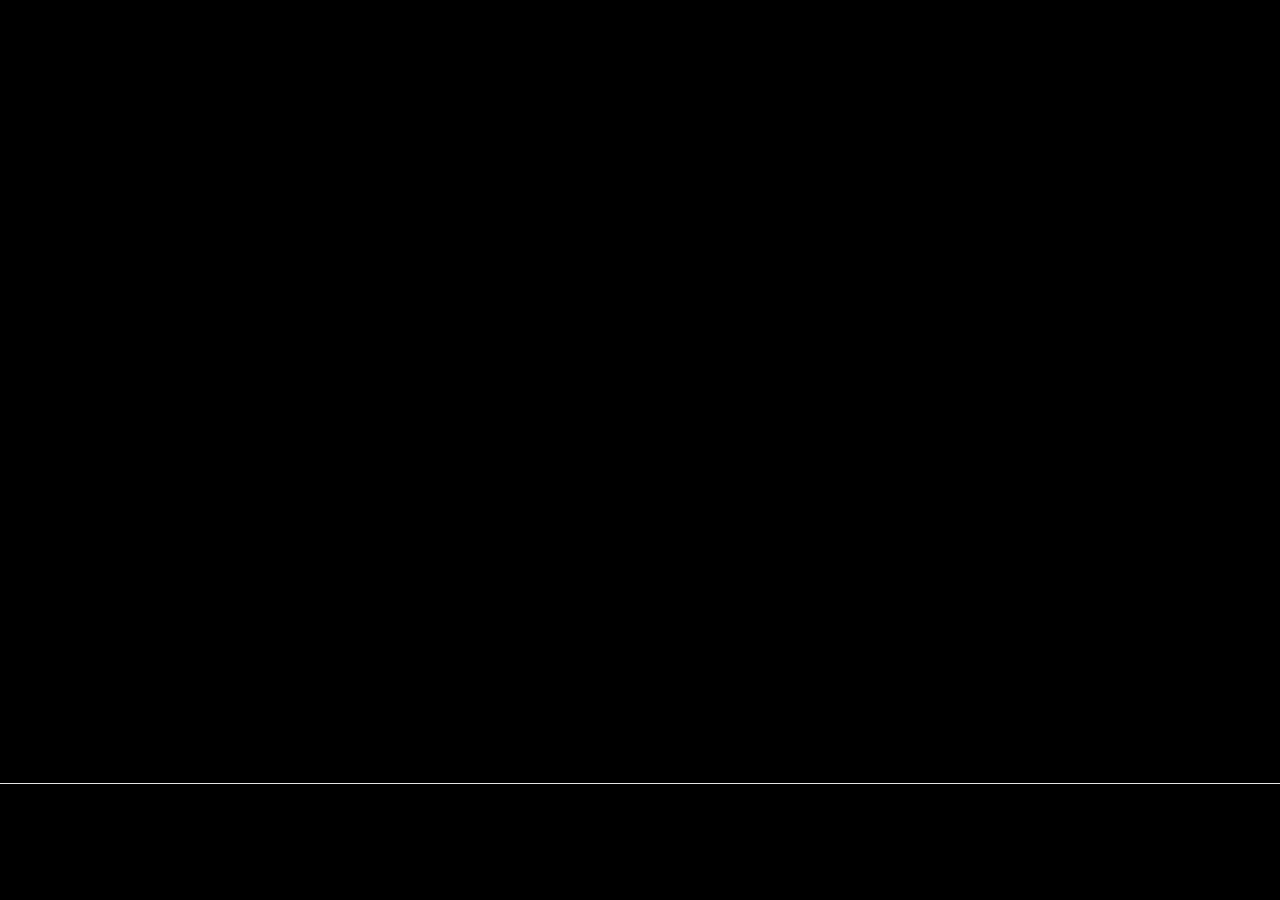
==== commit aa0c57c8: "Update sistemterdistribusi.html" ====
--- a/sistemterdistribusi.html
+++ b/sistemterdistribusi.html
@@ -25,7 +25,7 @@
       <body>
        
       </selection>
-      <section class="ftco-section ftco-no-pb" id="">
+      <section class="ftco-section ftco-no-pb" id="portofolio-section">
           <div class="container">
               <div class="row justify-content-center pb-5">
             <div class="col-md-10 heading-section text-center ftco-animate">
@@ -34,14 +34,20 @@
               <p></p>
             </div>
           </div>
-              <div class="row">
-                  <div class="col-md-6">
-                      <div class="resume-wrap ftco-animate">
-                          <h1>INSTALANSI</h1>
+              <div class="row" style="text-align: center;">
+                  <div class="">
+                      <div class="resume-wrap ftco-animate" >
+                        <center><h1>INSTALANSI</h1></center>
                           <span class="date"></span>
-                          <h2></h2>
-                          <span class="position"></span>
-                          <p class="mt-4"></p>
+                          <h2 >
+                            <iframe  width="560" height="315" style="text-align: center;" src="https://www.youtube.com/embed/SOuwNa5457I?si=1RtcfAUwMR6aAKdg" title="YouTube video player" frameborder="0" allow="accelerometer; autoplay; clipboard-write; encrypted-media; gyroscope; picture-in-picture; web-share" allowfullscreen></iframe>
+                          </h2>
+                          <span class="position" width="50px">
+                           
+                          </span>
+                          <p class="mt-4">
+                            
+                          </p>
                       </div>
                   </div>                  
                   </div>
